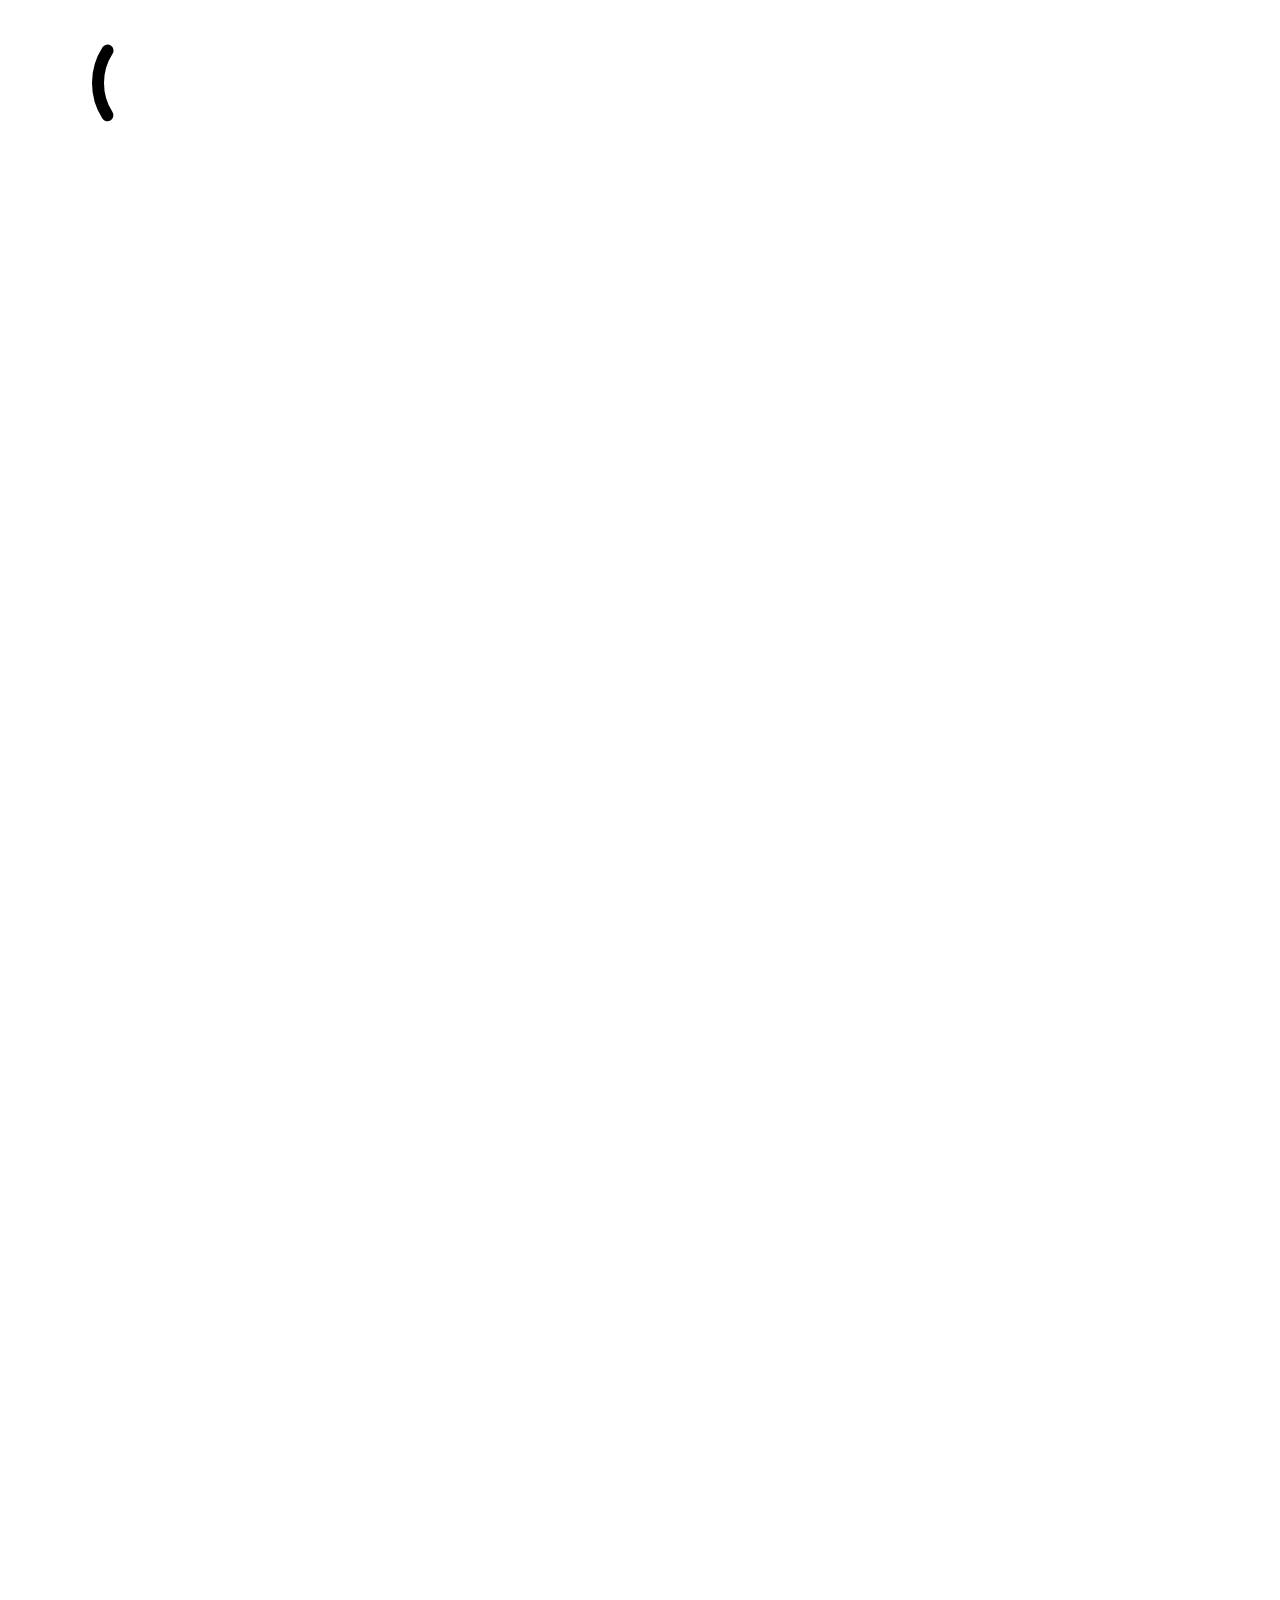
==== Interface/templates/index.html @ 852dfdf3 "卷影备份子页改版:操作下拉换成独立按钮组(浏览所选/删除快照/上一级/恢复/返回),新增说明文案(空间满自动删最旧)与每卷存储占用行,文件模式显隐切换;文案×11 [skip ci]" ====
<!DOCTYPE html>
<html lang="zh-TW">
<head>
    <meta charset="UTF-8">
    <meta name="viewport" content="width=device-width, initial-scale=1.0">
    <title>PYAS Security Cyanmod</title>
    <link rel="stylesheet" href="/static/css/style.css">
    <script>
        window.pyasStartupErrors = [];
        window.addEventListener('error', function (event) {
            var target = event.target;
            window.pyasStartupErrors.push({stage: 'javascript-or-resource', message: event.message || (target && (target.src || target.href)) || 'Unknown script error'});
        }, true);
        window.addEventListener('unhandledrejection', function (event) {
            window.pyasStartupErrors.push({stage: 'promise', message: String(event.reason)});
        });
        window.addEventListener('pywebviewready', function () {
            if (!window.pywebview || !window.pywebview.api || !window.pywebview.api.report_ui_error) return;
            window.pyasStartupErrors.splice(0).forEach(function (error) {
                window.pywebview.api.report_ui_error(error.stage, error.message).catch(function () {});
            });
        });
    </script>
    <script defer src="/static/js/i18n.js"></script>
    <script defer src="/static/js/theme.js"></script>
    <script defer src="/static/js/main.js"></script>
    <script defer src="/static/js/policy.js"></script>
    <script>
        window.addEventListener('DOMContentLoaded', function () {
            window.setTimeout(function () {
                var overlay = document.getElementById('loading_overlay');
                if (overlay && !overlay.classList.contains('fade-out') && !overlay.classList.contains('startup-error')) {
                    overlay.classList.add('startup-error');
                    overlay.innerHTML = '<div class="startup-error-box"><h1>PYAS failed to open</h1><p>WebView2 initialization timed out. PYAS will retry automatically.</p></div>';
                }
            }, 20000);
        });
    </script>
</head>
<body>
<svg xmlns="http://www.w3.org/2000/svg" style="display:none" aria-hidden="true">
  <!--
    PYAS Cyanmod · 界面图标重绘稿

    网格 24x24 / 描边 2 / 圆帽圆角 / 2px 安全边距 / currentColor 自动跟随主题

    【锐利度铁律】描边 2(偶数) 必须配整数坐标 —— 但只对「正交图元」生效:
      · 整数坐标 → 描边覆盖 [x-1, x+1],边缘正好压在像素边界上 → 目视锐利清晰
      · x.5 坐标 → 描边覆盖 [x-0.5, x+1.5],正好骑在像素中点 → 抗锯齿发虚
      · 约束对象:rect 的 x/y/w/h、circle 的 cx/cy/r、水平或垂直线段。
        斜线与曲线本身就是抗锯齿边缘,取整没有意义,因此不受此约束
        (i-gear 的齿尖坐标带小数即属此类,不是违规)。
      · 此前为消除"撑破边距"而加的 scale() 等比缩放会把整数坐标乘成小数
        (齿轮 61 处、垃圾桶 35 处…),已全部移除。
    【视觉尺寸统一】几何最大维一律 ≤18(含描边后视觉框 20),与线上原版观感一致。
      天然偏小的例外:close 14x14、chevron-right/left 6x12、chevron-down 12x6、
      minimize 14x1(单横线)、key 18x10、terminal 18x12。
      另有例外:盾族(i-shield / shield-check / shield-pulse / shield-bot / shield-wifi)
      保持线上原版盾形 16x20(x4~20 / y2~22) —— 用户明确偏好原版盾,且族内必须同尺寸。
      i-spinner 是独立档(viewBox 0 0 50 50),描边 4 与 24 格的 2 是同一比例
      (4/50=8% vs 2/24=8.33%),不是例外,只是不走 --icon-stroke。
    命名: i-<语义>; 同族共享词根(shield-*, monitor-*, chevron-*)

    【实装方式】本文件是唯一源文件,整份内联进 index.html / threat.html 的 <body> 开头
      (display:none),界面各处用 <use> 引用 #i-<语义> 形式的 id。选内联而非外部引用,
      是因为外部 svg 在 file:// 下会被 CORS 拦掉。改动本文件后需同步重新内联,
      tests/test_icons_installed.py 会逐字节比对,漏同步会直接测红。
    【描边取值】symbol 上写 stroke-width="var(--icon-stroke, 2)":
      外层 CSS 选不中 use 的 shadow 内容,只能靠自定义属性把描边传进去。
      默认 2;列表图标上下文(style.css 的 .item-icon)给 1.5,保持线上原有观感。
    【未纳入重绘】关于按钮的信息圆、進程管理的显示器+心电 —— 本集没有对应图元,
      在 index.html 里保持内联原几何(见该文件内注释)。
  -->

  <!-- 窗口控制 -->
  <symbol id="i-minimize" viewBox="0 0 24 24" fill="none" stroke="currentColor" stroke-width="var(--icon-stroke, 2)" stroke-linecap="round" stroke-linejoin="round"><path d="M5 12h14"/></symbol>
  <symbol id="i-maximize" viewBox="0 0 24 24" fill="none" stroke="currentColor" stroke-width="var(--icon-stroke, 2)" stroke-linecap="round" stroke-linejoin="round"><rect x="4" y="4" width="16" height="16" rx="2"/></symbol>
  <!-- i-restore:回退原版。415c2e6 那轮为「与 i-maximize 拉开混淆度」改成了双层错位框,
       但那一版是画坏的:前窗路径结尾停在 (15,13) 没有补回右边与右上圆角(未闭合),
       且前后窗顶边同在 y=3 共线,渲染出来并成一条横线 —— 24 格下整枚读作「一个大开口
       方框 + 底部一个小钩子」,不是两层窗;该版已随 v3.7.1-8 发出去。
       原版是「前窗完整 rect + 后窗开口 L」,与 i-copy / i-copy-list 同一画法,
       16px / 24px 下都能读出两层窗。混淆度要靠几何设计去降,不能拿画坏的形状换。 -->
  <symbol id="i-restore" viewBox="0 0 24 24" fill="none" stroke="currentColor" stroke-width="var(--icon-stroke, 2)" stroke-linecap="round" stroke-linejoin="round"><rect x="8" y="8" width="12" height="12" rx="2"/><path d="M4 16V6a2 2 0 0 1 2-2h10"/></symbol>
  <symbol id="i-close" viewBox="0 0 24 24" fill="none" stroke="currentColor" stroke-width="var(--icon-stroke, 2)" stroke-linecap="round" stroke-linejoin="round"><path d="M5 5 19 19M19 5 5 19"/></symbol>

  <!-- 侧栏导航 -->
  <symbol id="i-home" viewBox="0 0 24 24" fill="none" stroke="currentColor" stroke-width="var(--icon-stroke, 2)" stroke-linecap="round" stroke-linejoin="round"><path d="M3 11 12 3l9 8"/><path d="M5 10v11h14V10"/><path d="M9 21v-6h6v6"/></symbol>
  <symbol id="i-search" viewBox="0 0 24 24" fill="none" stroke="currentColor" stroke-width="var(--icon-stroke, 2)" stroke-linecap="round" stroke-linejoin="round"><circle cx="11" cy="11" r="8"/><path d="M17 17 21 21"/></symbol>
  <symbol id="i-grid" viewBox="0 0 24 24" fill="none" stroke="currentColor" stroke-width="var(--icon-stroke, 2)" stroke-linecap="round" stroke-linejoin="round"><rect x="3" y="3" width="7" height="7"/><rect x="14" y="3" width="7" height="7"/><rect x="14" y="14" width="7" height="7"/><rect x="3" y="14" width="7" height="7"/></symbol>
  <symbol id="i-shield" viewBox="0 0 24 24" fill="none" stroke="currentColor" stroke-width="var(--icon-stroke, 2)" stroke-linecap="round" stroke-linejoin="round"><path d="M12 22s8-4 8-10V5l-8-3-8 3v7c0 6 8 10 8 10z"/></symbol>
  <symbol id="i-terminal" viewBox="0 0 24 24" fill="none" stroke="currentColor" stroke-width="var(--icon-stroke, 2)" stroke-linecap="round" stroke-linejoin="round"><path d="M3 6 10 12 3 18"/><path d="M12 18h9"/></symbol>
  <symbol id="i-gear" viewBox="0 0 24 24" fill="none" stroke="currentColor" stroke-width="var(--icon-stroke, 2)" stroke-linecap="round" stroke-linejoin="round"><circle cx="12" cy="12" r="3"/><path d="M21 12 18 14.5 18.4 18.4 14.5 18 12 21 9.5 18 5.6 18.4 6 14.5 3 12 6 9.5 5.6 5.6 9.5 6 12 3 14.5 6 18.4 5.6 18 9.5Z"/></symbol>

  <!-- 首页 -->
  <symbol id="i-shield-check" viewBox="0 0 24 24" fill="none" stroke="currentColor" stroke-width="var(--icon-stroke, 2)" stroke-linecap="round" stroke-linejoin="round"><path d="M12 22s8-4 8-10V5l-8-3-8 3v7c0 6 8 10 8 10z"/><path d="m9 12 2 2 4-4"/></symbol>
  <symbol id="i-scan-smart" viewBox="0 0 24 24" fill="none" stroke="currentColor" stroke-width="var(--icon-stroke, 2)" stroke-linecap="round" stroke-linejoin="round"><circle cx="11" cy="11" r="7"/><path d="M16 16 20 20"/><path d="m7 11 3 3 5-5"/></symbol>
  <symbol id="i-archive" viewBox="0 0 24 24" fill="none" stroke="currentColor" stroke-width="var(--icon-stroke, 2)" stroke-linecap="round" stroke-linejoin="round"><rect x="3" y="4" width="18" height="16" rx="2"/><path d="M3 10h18"/><path d="M12 12v5M9 14l3 3 3-3"/></symbol>
  <symbol id="i-refresh" viewBox="0 0 24 24" fill="none" stroke="currentColor" stroke-width="var(--icon-stroke, 2)" stroke-linecap="round" stroke-linejoin="round"><path d="M21 10a9 9 0 1 0-2 8M21 4v6h-6"/></symbol>
  <symbol id="i-chevron-right" viewBox="0 0 24 24" fill="none" stroke="currentColor" stroke-width="var(--icon-stroke, 2)" stroke-linecap="round" stroke-linejoin="round"><polyline points="9 18 15 12 9 6"></polyline></symbol>
  <symbol id="i-chevron-left" viewBox="0 0 24 24" fill="none" stroke="currentColor" stroke-width="var(--icon-stroke, 2)" stroke-linecap="round" stroke-linejoin="round"><polyline points="15 18 9 12 15 6"></polyline></symbol>

  <!-- 防护引擎 -->
  <symbol id="i-shield-pulse" viewBox="0 0 24 24" fill="none" stroke="currentColor" stroke-width="var(--icon-stroke, 2)" stroke-linecap="round" stroke-linejoin="round"><path d="M12 22s8-4 8-10V5l-8-3-8 3v7c0 6 8 10 8 10z"/><path d="M8 12h2l1-3 2 6 1-3h2"/></symbol>
  <symbol id="i-pause" viewBox="0 0 24 24" fill="none" stroke="currentColor" stroke-width="var(--icon-stroke, 2)" stroke-linecap="round" stroke-linejoin="round"><circle cx="12" cy="12" r="9"/><path d="M10 8v8M14 8v8"/></symbol>
  <symbol id="i-layers" viewBox="0 0 24 24" fill="none" stroke="currentColor" stroke-width="var(--icon-stroke, 2)" stroke-linecap="round" stroke-linejoin="round"><path d="m12 4 9 4-9 4-9-4 9-4Z"/><path d="m3 12 9 4 9-4"/><path d="m3 16 9 4 9-4"/></symbol>
  <symbol id="i-file-check" viewBox="0 0 24 24" fill="none" stroke="currentColor" stroke-width="var(--icon-stroke, 2)" stroke-linecap="round" stroke-linejoin="round"><path d="M14 3H6a2 2 0 0 0-2 2v14a2 2 0 0 0 2 2h12a2 2 0 0 0 2-2V9z"/><path d="M14 3v6h6"/><path d="m8 14 3 3 5-6"/></symbol>
  <symbol id="i-monitor-check" viewBox="0 0 24 24" fill="none" stroke="currentColor" stroke-width="var(--icon-stroke, 2)" stroke-linecap="round" stroke-linejoin="round"><rect x="3" y="4" width="18" height="12" rx="2"/><path d="M9 20h6M12 16v4"/><path d="m8 10 3 3 5-5"/></symbol>
  <symbol id="i-shield-wifi" viewBox="0 0 24 24" fill="none" stroke="currentColor" stroke-width="var(--icon-stroke, 2)" stroke-linecap="round" stroke-linejoin="round"><path d="M12 22s8-4 8-10V5l-8-3-8 3v7c0 6 8 10 8 10z"/><path d="M8 10a6 6 0 0 1 8 0"/><path d="M10 13a3 3 0 0 1 4 0"/><circle cx="12" cy="16" r="0.5"/></symbol>
  <symbol id="i-cpu" viewBox="0 0 24 24" fill="none" stroke="currentColor" stroke-width="var(--icon-stroke, 2)" stroke-linecap="round" stroke-linejoin="round"><rect x="6" y="6" width="12" height="12" rx="2"/><path d="M9 3v3M15 3v3M9 18v3M15 18v3M3 9h3M3 15h3M18 9h3M18 15h3"/><path d="m8 12 3 3 5-6"/></symbol>
  <!-- 自訂防護(敏感目錄過濾):盾牌 + 內部兩道滑塊。
       位置是量出來的,不是估的。盾內壁 y=5..12 為全寬(x4..20),y=13 起隨盾形收窄
       (y=15 只剩 x5..19)。舊版兩道等長軌放 y=9/15,下軌四側留白僅 1.0 格、上軌 2.0 格,
       24px 點陣裡 y=15 那一行與左右盾壁連成一整條 —— 就是「貼邊、不協調」的來源。
       現版兩軌等長 x8..16,放 y=9 / y=14(間距 5):第一道軌與其旋鈕上移一檔(前一版 10/14),
       第二道軌停在 y=14 不動 —— 這是使用者指定的。**y=14 是下軌的下限**:它落在內壁
       x5.75..18.25 上(下排留白 1.50~1.75 格);再下移一檔到 y=15 只剩 x6.25..17.75,
       會重演貼邊。上軌在 y=9 處內壁仍全寬,留白 2.00~2.25 格。整組中心 y=11.5,
       比前一版的 12.0 更貼內腔質心 11.3;間距 5 讓兩軌之間留出整行空白(點陣 y=11 全空)。
       旋鈕照舊用直徑 4 的實心圓(cx 錯開 11 / 13,讀作「兩項各自可調」),**旋鈕必須跟著
       所在軌一起動**(試過只移線不移鈕:旋鈕掛到線上緣外,且與下軌黏連)。空心圓試過,
       16px 內洞不可見、40px 下環相對長 8 的軌道過重,已棄;實心點是本檔既有做法
       (i-palette 色點同款),不改描邊契約。 -->
  <symbol id="i-custom-shield" viewBox="0 0 24 24" fill="none" stroke="currentColor" stroke-width="var(--icon-stroke, 2)" stroke-linecap="round" stroke-linejoin="round"><path d="M12 22s8-4 8-10V5l-8-3-8 3v7c0 6 8 10 8 10z"/><path d="M8 9h8M8 14h8"/><rect x="9" y="7" width="2" height="4" rx="1" fill="currentColor" stroke="none"/><rect x="13" y="12" width="2" height="4" rx="1" fill="currentColor" stroke="none"/></symbol>

  <!-- 工具 -->
  <symbol id="i-plug" viewBox="0 0 24 24" fill="none" stroke="currentColor" stroke-width="var(--icon-stroke, 2)" stroke-linecap="round" stroke-linejoin="round"><rect x="8" y="3" width="8" height="4"/><path d="M6 7h12v4a6 6 0 0 1-6 6 6 6 0 0 1-6-6V7zM12 17v4"/></symbol>
  <symbol id="i-power" viewBox="0 0 24 24" fill="none" stroke="currentColor" stroke-width="var(--icon-stroke, 2)" stroke-linecap="round" stroke-linejoin="round"><path d="M12 2v10"/><path d="M6 6a8 8 0 1 0 12 0"/></symbol>
  <symbol id="i-trash" viewBox="0 0 24 24" fill="none" stroke="currentColor" stroke-width="var(--icon-stroke, 2)" stroke-linecap="round" stroke-linejoin="round"><path d="M3 7h18"/><path d="M9 7V4h6v3"/><path d="M5 7v12a2 2 0 0 0 2 2h10a2 2 0 0 0 2-2V7"/><path d="M10 11v6M14 11v6"/></symbol>
  <!-- 扳手:斜置图元,坐标为小数(见文件头「锐利度铁律」的适用范围)。几何 18x18 -->
  <symbol id="i-wrench" viewBox="0 0 24 24" fill="none" stroke="currentColor" stroke-width="var(--icon-stroke, 2)" stroke-linecap="round" stroke-linejoin="round"><path d="M17.2 3.2a6.1 6.1 0 0 0-7.3 7.3l-6.1 6.1a2.4 2.4 0 0 0 3.7 3.7l6.1-6.1a6.1 6.1 0 0 0 7.3-7.3l-3.7 3.7-3.7-3.7 3.7-3.7Z"/></symbol>
  <symbol id="i-window-x" viewBox="0 0 24 24" fill="none" stroke="currentColor" stroke-width="var(--icon-stroke, 2)" stroke-linecap="round" stroke-linejoin="round"><rect x="3" y="4" width="18" height="16" rx="2"/><path d="M3 8h18m-12 3 6 6m0-6-6 6"/></symbol>
  <symbol id="i-activity" viewBox="0 0 24 24" fill="none" stroke="currentColor" stroke-width="var(--icon-stroke, 2)" stroke-linecap="round" stroke-linejoin="round"><path d="M3 3v18h18"/><path d="m7 15 3-4 3 3 5-7"/></symbol>
  <symbol id="i-clipboard-check" viewBox="0 0 24 24" fill="none" stroke="currentColor" stroke-width="var(--icon-stroke, 2)" stroke-linecap="round" stroke-linejoin="round"><rect x="4" y="4" width="16" height="17" rx="2"/><rect x="9" y="3" width="6" height="4" rx="2"/><path d="m8 13 3 3 5-5"/></symbol>

  <!-- 设置 · 引擎 -->
  <symbol id="i-zap" viewBox="0 0 24 24" fill="none" stroke="currentColor" stroke-width="var(--icon-stroke, 2)" stroke-linecap="round" stroke-linejoin="round"><path d="M13 3 6 13h5l-1 8 8-11h-5l1-7Z"/></symbol>
  <symbol id="i-plus-square" viewBox="0 0 24 24" fill="none" stroke="currentColor" stroke-width="var(--icon-stroke, 2)" stroke-linecap="round" stroke-linejoin="round"><rect x="3" y="3" width="18" height="18" rx="2"/><path d="M12 7v10M7 12h10"/></symbol>
  <symbol id="i-cloud-upload" viewBox="0 0 24 24" fill="none" stroke="currentColor" stroke-width="var(--icon-stroke, 2)" stroke-linecap="round" stroke-linejoin="round"><path d="M7 18H6a4 4 0 0 1-.8-7.9A7 7 0 0 1 18.7 8a5 5 0 0 1-.7 10h-1m-5 3V11m-4 4 4-4 4 4"/></symbol>
  <symbol id="i-funnel" viewBox="0 0 24 24" fill="none" stroke="currentColor" stroke-width="var(--icon-stroke, 2)" stroke-linecap="round" stroke-linejoin="round"><path d="M3 4h18l-7 8v7l-4 2v-9L3 4Z"/></symbol>

  <!-- 设置 · 交互 -->
  <symbol id="i-monitor-power" viewBox="0 0 24 24" fill="none" stroke="currentColor" stroke-width="var(--icon-stroke, 2)" stroke-linecap="round" stroke-linejoin="round"><rect x="3" y="3" width="18" height="14" rx="2"/><path d="M8 21h8m-4-4v4M12 6v4m-2.5-2.5a3.5 3.5 0 1 0 5 0"/></symbol>
  <symbol id="i-search-window" viewBox="0 0 24 24" fill="none" stroke="currentColor" stroke-width="var(--icon-stroke, 2)" stroke-linecap="round" stroke-linejoin="round"><rect x="3" y="3" width="18" height="18" rx="2"/><path d="M7 7h10M7 11h3"/><circle cx="13" cy="14" r="3"/><path d="m15.2 16.2 2.8 2.8"/></symbol>
  <symbol id="i-copy-list" viewBox="0 0 24 24" fill="none" stroke="currentColor" stroke-width="var(--icon-stroke, 2)" stroke-linecap="round" stroke-linejoin="round"><rect x="8" y="3" width="13" height="13" rx="2"/><path d="M5 7H4a1 1 0 0 0-1 1v12a1 1 0 0 0 1 1h12a1 1 0 0 0 1-1v-1"/><path d="M11 8h6m-6 4h6m-6 4h3"/></symbol>
  <symbol id="i-message-plus" viewBox="0 0 24 24" fill="none" stroke="currentColor" stroke-width="var(--icon-stroke, 2)" stroke-linecap="round" stroke-linejoin="round"><path d="M5 5h14a2 2 0 0 1 2 2v8a2 2 0 0 1-2 2h-8l-4 4v-4H5a2 2 0 0 1-2-2V7a2 2 0 0 1 2-2Z"/><path d="M12 8v6M9 11h6"/></symbol>
  <symbol id="i-clock" viewBox="0 0 24 24" fill="none" stroke="currentColor" stroke-width="var(--icon-stroke, 2)" stroke-linecap="round" stroke-linejoin="round"><circle cx="12" cy="12" r="9"/><path d="M12 7v5l3.5 2.5"/></symbol>
  <symbol id="i-bell" viewBox="0 0 24 24" fill="none" stroke="currentColor" stroke-width="var(--icon-stroke, 2)" stroke-linecap="round" stroke-linejoin="round"><path d="M18 9a6 6 0 0 0-12 0c0 6-3 8-3 8h18s-3-2-3-8"/><path d="M14 19a2 2 0 0 1-4 0"/></symbol>
  <symbol id="i-palette" viewBox="0 0 24 24" fill="none" stroke="currentColor" stroke-width="var(--icon-stroke, 2)" stroke-linecap="round" stroke-linejoin="round"><path d="M12 3a9 9 0 0 0 0 18h1a2 2 0 0 0 1.5-3.3 1.5 1.5 0 0 1 1.1-2.7h2.4a3 3 0 0 0 3-3A9 9 0 0 0 12 3Z"/><circle cx="8" cy="10" r="1" fill="currentColor" stroke="none"/><circle cx="11" cy="7" r="1" fill="currentColor" stroke="none"/><circle cx="15" cy="9" r="1" fill="currentColor" stroke="none"/></symbol>
  <symbol id="i-globe" viewBox="0 0 24 24" fill="none" stroke="currentColor" stroke-width="var(--icon-stroke, 2)" stroke-linecap="round" stroke-linejoin="round"><circle cx="12" cy="12" r="9"/><path d="M3 12h18"/><path d="M12 3a15 15 0 0 1 4 9 15 15 0 0 1-4 9 15 15 0 0 1-4-9 15 15 0 0 1 4-9Z"/></symbol>
  <symbol id="i-reset" viewBox="0 0 24 24" fill="none" stroke="currentColor" stroke-width="var(--icon-stroke, 2)" stroke-linecap="round" stroke-linejoin="round"><path d="M3 12a9 9 0 1 0 9-9 6 6 0 0 0-6 3L3 9"/><path d="M3 3v6h6"/></symbol>
  <symbol id="i-sparkles" viewBox="0 0 24 24" fill="none" stroke="currentColor" stroke-width="var(--icon-stroke, 2)" stroke-linecap="round" stroke-linejoin="round"><path d="M10 3 11.5 8 16 9.5 11.5 11 10 16 8.5 11 4 9.5 8.5 8 10 3Z"/><path d="M17 14l1 2.5 2.5 1-2.5 1-1 2.5-1-2.5L13 17.5l2.5-1 1-2.5Z"/></symbol>

  <!-- AI -->
  <symbol id="i-shield-bot" viewBox="0 0 24 24" fill="none" stroke="currentColor" stroke-width="var(--icon-stroke, 2)" stroke-linecap="round" stroke-linejoin="round"><path d="M12 22s8-4 8-10V5l-8-3-8 3v7c0 6 8 10 8 10z"/><path d="M8 9 11 12 8 15"/><path d="M13 15h3"/></symbol>
  <symbol id="i-chip" viewBox="0 0 24 24" fill="none" stroke="currentColor" stroke-width="var(--icon-stroke, 2)" stroke-linecap="round" stroke-linejoin="round"><rect x="6" y="6" width="12" height="12" rx="2"/><rect x="9" y="9" width="6" height="6"/><path d="M9 3v3M15 3v3M9 18v3M15 18v3M3 9h3M3 15h3M18 9h3M18 15h3"/></symbol>
  <symbol id="i-key" viewBox="0 0 24 24" fill="none" stroke="currentColor" stroke-width="var(--icon-stroke, 2)" stroke-linecap="round" stroke-linejoin="round"><circle cx="8" cy="12" r="5"/><path d="M13 12h8"/><path d="M17 12v3M20 12v3"/></symbol>

  <!-- 通用 -->
  <symbol id="i-chevron-down" viewBox="0 0 24 24" fill="none" stroke="currentColor" stroke-width="var(--icon-stroke, 2)" stroke-linecap="round" stroke-linejoin="round"><polyline points="6 9 12 15 18 9"></polyline></symbol>
  <symbol id="i-folder" viewBox="0 0 24 24" fill="none" stroke="currentColor" stroke-width="var(--icon-stroke, 2)" stroke-linecap="round" stroke-linejoin="round"><path d="M3 20h16a2 2 0 0 0 2-2V9a2 2 0 0 0-2-2h-6l-2-2H5a2 2 0 0 0-2 2v11a2 2 0 0 0 2 2Z"/></symbol>
  <symbol id="i-copy" viewBox="0 0 24 24" fill="none" stroke="currentColor" stroke-width="var(--icon-stroke, 2)" stroke-linecap="round" stroke-linejoin="round"><rect x="9" y="9" width="12" height="12" rx="2"/><path d="M5 15H4a1 1 0 0 1-1-1V4a1 1 0 0 1 1-1h10a1 1 0 0 1 1 1v1"/></symbol>
  <symbol id="i-spinner" viewBox="0 0 50 50"><circle cx="25" cy="25" r="20" fill="none" stroke="currentColor" stroke-width="4" stroke-linecap="round"><animate attributeName="stroke-dasharray" values="1,150;90,150;90,150" dur="1.5s" repeatCount="indefinite"/><animate attributeName="stroke-dashoffset" values="0;-35;-124" dur="1.5s" repeatCount="indefinite"/><animateTransform attributeName="transform" type="rotate" values="0 25 25;360 25 25" dur="2s" repeatCount="indefinite"/></circle></symbol>
</svg>

    <div id="loading_overlay">
        <svg class="spinner" aria-hidden="true" focusable="false"><use href="#i-spinner"/></svg>
    </div>
    <!-- 无边框窗口的边缘缩放热区:8 条 6px 的窄边。
         mousedown 只发一次 begin_window_resize,之后交给系统的模态缩放循环(拖动期间零桥调用)。
         必须放在 app-container 外层,且只在边缘 6px 内接收指针。 -->
    <div class="resize-layer" aria-hidden="true">
        <div class="resize-edge" data-dir="n"></div>
        <div class="resize-edge" data-dir="s"></div>
        <div class="resize-edge" data-dir="w"></div>
        <div class="resize-edge" data-dir="e"></div>
        <div class="resize-edge" data-dir="nw"></div>
        <div class="resize-edge" data-dir="ne"></div>
        <div class="resize-edge" data-dir="sw"></div>
        <div class="resize-edge" data-dir="se"></div>
    </div>
    <div class="app-container" style="opacity: 0; transition: opacity 0.5s ease;">
        <header class="navigate-window pywebview-drag-region">
            <div class="title-group">
                <div class="navigate-title" data-i18n="app_name">PYAS Security Cyanmod</div>
                <span class="version-chip" id="title_version"></span>
                <span class="version-chip dev-chip hidden" id="title_dev_badge" data-i18n="dev_mode_badge">开发者模式</span>
            </div>
            <div class="window-controls">
                <button class="ctrl-btn" id="about_button" data-target="about_window">
                    <svg viewBox="0 0 24 24" class="theme-svg" fill="none" stroke="currentColor" stroke-width="var(--icon-stroke, 2)" stroke-linecap="round" stroke-linejoin="round"><circle cx="12" cy="12" r="10"></circle><line x1="12" y1="16" x2="12" y2="12"></line><line x1="12" y1="8" x2="12.01" y2="8"></line></svg>
                </button>
                <button class="ctrl-btn" id="minimize_button">
                    <svg class="theme-svg"><use href="#i-minimize"/></svg>
                </button>
                <button class="ctrl-btn" id="maximize_button">
                    <svg id="icon_maximize" class="theme-svg"><use href="#i-maximize"/></svg>
                    <svg id="icon_restore" class="theme-svg hidden"><use href="#i-restore"/></svg>
                </button>
                <button class="ctrl-btn" id="close_button">
                    <svg class="theme-svg"><use href="#i-close"/></svg>
                </button>
            </div>
        </header>

        <div class="main-layout">
            <!-- 侧边栏不是拖拽区:按钮上按住移动会拖走整个窗口,拖拽只保留标题栏 -->
            <aside class="options-window">
                <button class="nav-btn active" data-target="home_window">
                    <svg><use href="#i-home"/></svg>
                </button>
                <button class="nav-btn" data-target="scan_window">
                    <svg><use href="#i-search"/></svg>
                </button>
                <button class="nav-btn" data-target="tool_window">
                    <svg><use href="#i-grid"/></svg>
                </button>
                <button class="nav-btn" data-target="protect_window">
                    <svg><use href="#i-shield"/></svg>
                </button>
                <button class="nav-btn" data-target="ai_window">
                    <svg><use href="#i-terminal"/></svg>
                </button>
                <div class="spacer"></div>
                <button class="nav-btn" data-target="setting_window">
                    <svg><use href="#i-gear"/></svg>
                </button>
            </aside>

            <main class="content-window">
                <section id="home_window" class="page active">
                    <div class="home-status-widget">
                        <div class="page-head status-brand">
                            <svg class="state-icon"><use href="#i-shield-check"/></svg>
                            <h2 class="state-title" data-i18n="status_protected">此裝置已受到防護</h2>
                        </div>
                        <div class="protection-lights">
                            <span class="protect-light" id="light_process"><i></i><span data-i18n="protect_proc">進程防護</span></span>
                            <span class="protect-light" id="light_document"><i></i><span data-i18n="protect_file">檔案防護</span></span>
                            <span class="protect-light" id="light_system"><i></i><span data-i18n="protect_sys">系統防護</span></span>
                            <span class="protect-light" id="light_network"><i></i><span data-i18n="protect_net">網路防護</span></span>
                            <span class="protect-light" id="light_driver"><i></i><span data-i18n="protect_drv">驅動防護</span></span>
                        </div>
                    </div>
                    <div class="quick-actions-row">
                        <div class="quick-item" id="quick_scan_btn">
                            <svg class="item-icon" aria-hidden="true" focusable="false"><use href="#i-scan-smart"/></svg>
                            <div class="item-info">
                                <h2 data-i18n="scan_smart">智能掃描</h2></div>
                            <button class="icon-action-btn"><svg><use href="#i-chevron-right"/></svg></button>
                        </div>
                        <div class="quick-item" data-target="quarantine_window">
                            <svg class="item-icon" aria-hidden="true" focusable="false"><use href="#i-archive"/></svg>
                            <div class="item-info">
                                <h2 data-i18n="list_quarantine">隔離區</h2></div>
                            <button class="icon-action-btn"><svg><use href="#i-chevron-right"/></svg></button>
                        </div>
                        <div class="quick-item" id="quick_update_btn">
                            <svg class="item-icon" aria-hidden="true" focusable="false"><use href="#i-refresh"/></svg>
                            <div class="item-info">
                                <h2 data-i18n="update_check">檢查更新</h2></div>
                            <button class="icon-action-btn"><svg><use href="#i-chevron-right"/></svg></button>
                        </div>
                    </div>
                    <div class="log-widget">
                        <div class="log-toolbar">
                            <h2 class="log-title" data-i18n="log_realtime">實時日誌</h2>
                            <div class="log-filters">
                                <button class="log-filter active" data-filter="all" data-i18n="log_filter_all">全部</button>
                                <button class="log-filter" data-filter="BLOCK" data-i18n="BLOCK">攔截</button>
                                <button class="log-filter" data-filter="SCAN" data-i18n="SCAN">掃描</button>
                                <button class="log-filter" data-filter="WARN" data-i18n="WARN">警告</button>
                                <button class="log-filter" data-filter="INFO" data-i18n="INFO">資訊</button>
                                <button class="log-filter" data-filter="agent" data-i18n="log_filter_agent">智能體</button>
                                <button class="log-filter pending-threats-btn hidden" id="pending_threats_btn" type="button" data-filter="pending">
                                    <span data-i18n="pending_threats">待處理告警</span>
                                    <span id="pending_threats_count" aria-live="polite">0</span>
                                </button>
                            </div>
                            <div class="spacer"></div>
                            <button class="action-btn modern-btn" id="home_log_export" data-i18n="btn_export">導出項目</button>
                        </div>
                        <div class="home-log-widget"><ul class="home-log-list" id="home_log_list"></ul></div>
                    </div>
                </section>

                <section id="scan_window" class="page">
                    <div class="progress-widget">
                        <div class="header-group">
                            <h2 class="section-title" data-i18n>病毒掃描</h2>
                            <p class="section-desc" id="progress_text" data-i18n>此選項可以選擇進階掃描方式</p>
                        </div>
                        <div class="action-group modern-action-group">
                            <select id="scan_method_select" class="modern-select">
                                <option value="none" selected disabled data-i18n>選擇</option>
                                <option value="smart" data-i18n>智能掃描</option>
                                <option value="file" data-i18n>檔案掃描</option>
                                <option value="path" data-i18n>路徑掃描</option>
                                <option value="full" data-i18n>全盤掃描</option>
                            </select>
                            <button class="action-btn modern-btn hidden" id="stop_btn" data-i18n>停止</button>
                        </div>
                    </div>
                    <div class="scan-content">
                        <div class="virus-widget">
                            <ul class="virus-list" id="virus_list"></ul>
                        </div>
                        <!-- 空态:网格是通用组件,没数据时只剩一条表头,像坏掉了。
                             这里盖一层占位,有结果就隐藏(见 main.js syncScanEmpty) -->
                        <div class="grid-empty" id="scan_empty">
                            <svg class="grid-empty-icon" aria-hidden="true" focusable="false"><use href="#i-scan-smart"/></svg>
                            <p class="grid-empty-text" data-i18n="scan_virus_desc">此選項可以選擇進階掃描方式</p>
                        </div>
                    </div>
                </section>

                <section id="protect_window" class="page">
                    <div class="page-head">
                        <h2 class="page-title" data-i18n="nav_protect">防護</h2>
                    </div>
                    <div class="list-widget">
                        <div class="list-item">
                            <svg class="item-icon" aria-hidden="true" focusable="false"><use href="#i-shield-pulse"/></svg>
                            <div class="item-info">
                                <h2 data-i18n>進程防護</h2><p data-i18n>此選項可以終止惡意進程運行</p>
                            </div>
                            <label class="toggle-switch"><input type="checkbox" checked data-config-key="process_switch"><span class="slider"></span></label>
                        </div>
                        <div class="list-item">
                            <svg class="item-icon" aria-hidden="true" focusable="false"><use href="#i-pause"/></svg>
                            <div class="item-info">
                                <h2 data-i18n>進程暫停</h2><p data-i18n>此選項可以暫停進程等待掃描</p>
                            </div>
                            <label class="toggle-switch"><input type="checkbox" checked data-config-key="suspend_switch"><span class="slider"></span></label>
                        </div>
                        <div class="list-item">
                            <svg class="item-icon" aria-hidden="true" focusable="false"><use href="#i-layers"/></svg>
                            <div class="item-info">
                                <h2 data-i18n>加載防護</h2><p data-i18n>此選項可以攔截惡意進程加載</p>
                            </div>
                            <label class="toggle-switch"><input type="checkbox" checked data-config-key="load_switch"><span class="slider"></span></label>
                        </div>
                        <div class="list-item">
                            <svg class="item-icon" aria-hidden="true" focusable="false"><use href="#i-file-check"/></svg>
                            <div class="item-info">
                                <h2 data-i18n>檔案防護</h2><p data-i18n>此選項可以隔離惡意檔案建立</p>
                            </div>
                            <label class="toggle-switch"><input type="checkbox" checked data-config-key="document_switch"><span class="slider"></span></label>
                        </div>
                        <div class="list-item">
                            <svg class="item-icon" aria-hidden="true" focusable="false"><use href="#i-search"/></svg>
                            <div class="item-info">
                                <h2 data-i18n>進程溯源</h2><p data-i18n>此選項可以記錄檔案由哪個進程寫入（需要管理員權限）</p>
                            </div>
                            <label class="toggle-switch"><input type="checkbox" checked data-config-key="etw_attribution_switch"><span class="slider"></span></label>
                        </div>
                        <div class="list-item">
                            <svg class="item-icon" aria-hidden="true" focusable="false"><use href="#i-activity"/></svg>
                            <div class="item-info">
                                <h2 data-i18n="behavior_defense">行為防護</h2><p data-i18n="behavior_defense_desc">此選項可以漸進監控進程改寫行為，提前留存卷影副本供回滾（需要管理員權限）</p>
                            </div>
                            <label class="toggle-switch"><input type="checkbox" data-config-key="behavior_defense_switch"><span class="slider"></span></label>
                        </div>
                        <div class="list-item">
                            <svg class="item-icon" aria-hidden="true" focusable="false"><use href="#i-monitor-check"/></svg>
                            <div class="item-info">
                                <h2 data-i18n>系統防護</h2><p data-i18n>此選項可以實時修復系統異常</p>
                            </div>
                            <label class="toggle-switch"><input type="checkbox" checked data-config-key="system_switch"><span class="slider"></span></label>
                        </div>
                        <div class="list-item">
                            <svg class="item-icon" aria-hidden="true" focusable="false"><use href="#i-shield-wifi"/></svg>
                            <div class="item-info">
                                <h2 data-i18n>網路防護</h2><p data-i18n>此選項可以攔截惡意網路連接</p>
                            </div>
                            <label class="toggle-switch"><input type="checkbox" checked data-config-key="network_switch"><span class="slider"></span></label>
                        </div>
                        <div class="list-item">
                            <svg class="item-icon" aria-hidden="true" focusable="false"><use href="#i-cpu"/></svg>
                            <div class="item-info">
                                <h2 data-i18n>驅動防護</h2><p data-i18n>此選項可以實時攔截惡意行為</p>
                            </div>
                            <label class="toggle-switch"><input type="checkbox" checked data-config-key="driver_switch"><span class="slider"></span></label>
                        </div>
                        <div class="list-item" style="cursor: pointer;" data-target="custom_protect_window">
                            <svg class="item-icon" aria-hidden="true" focusable="false"><use href="#i-custom-shield"/></svg>
                            <div class="item-info">
                                <h2 data-i18n>自訂防護</h2><p data-i18n>此選項可以導入自訂防護規則</p>
                            </div>
                            <button class="icon-action-btn"><svg><use href="#i-chevron-right"/></svg></button>
                        </div>
                    </div>
                </section>

                <section id="tool_window" class="page">
                    <div class="page-head">
                        <h2 class="page-title" data-i18n="nav_tool">工具</h2>
                    </div>
                    <div class="list-widget">
                        <div class="list-item" style="cursor: pointer;" data-target="taskmgr_window">
                            <svg class="item-icon" viewBox="0 0 24 24" fill="none" stroke="currentColor" stroke-width="var(--icon-stroke, 2)" stroke-linecap="round" stroke-linejoin="round" aria-hidden="true" focusable="false"><rect x="3" y="3" width="18" height="14" rx="2"/><path d="M8 21h8m-4-4v4M6 11h3l2-4 3 7 2-3h2"/></svg>
                            <div class="item-info">
                                <h2 data-i18n>進程管理</h2><p data-i18n>此選項可以實時查看系統進程</p>
                            </div>
                            <button class="icon-action-btn"><svg><use href="#i-chevron-right"/></svg></button>
                        </div>
                        <div class="list-item" style="cursor: pointer;" data-target="startup_window">
                            <svg class="item-icon" aria-hidden="true" focusable="false"><use href="#i-power"/></svg>
                            <div class="item-info">
                                <h2 data-i18n>啟動項管理</h2><p data-i18n>此選項可以管理各應用啟動項</p>
                            </div>
                            <button class="icon-action-btn"><svg><use href="#i-chevron-right"/></svg></button>
                        </div>
                        <div class="list-item" style="cursor: pointer;" data-target="junk_window">
                            <svg class="item-icon" aria-hidden="true" focusable="false"><use href="#i-trash"/></svg>
                            <div class="item-info">
                                <h2 data-i18n>垃圾清理</h2><p data-i18n>此選項可以清理暫存垃圾檔案</p>
                            </div>
                            <button class="icon-action-btn"><svg><use href="#i-chevron-right"/></svg></button>
                        </div>
                        <div class="list-item" style="cursor: pointer;" data-target="repair_window">
                            <svg class="item-icon" aria-hidden="true" focusable="false"><use href="#i-wrench"/></svg>
                            <div class="item-info">
                                <h2 data-i18n>系統修復</h2><p data-i18n>此選項可以修復系統登錄檔項目</p>
                            </div>
                            <button class="icon-action-btn"><svg><use href="#i-chevron-right"/></svg></button>
                        </div>
                        <div class="list-item" style="cursor: pointer;" data-target="popup_window">
                            <svg class="item-icon" aria-hidden="true" focusable="false"><use href="#i-window-x"/></svg>
                            <div class="item-info">
                                <h2 data-i18n>彈窗攔截</h2><p data-i18n>此選項可以選擇指定窗口攔截</p>
                            </div>
                            <button class="icon-action-btn"><svg><use href="#i-chevron-right"/></svg></button>
                        </div>
                        <div class="list-item" style="cursor: pointer;" data-target="netmon_window">
                            <svg class="item-icon" aria-hidden="true" focusable="false"><use href="#i-activity"/></svg>
                            <div class="item-info">
                                <h2 data-i18n>流量監控</h2><p data-i18n>此選項可以實時監控網路流量</p>
                            </div>
                            <button class="icon-action-btn"><svg><use href="#i-chevron-right"/></svg></button>
                        </div>
                        <div class="list-item" style="cursor: pointer;" data-target="whitelist_window">
                            <svg class="item-icon" aria-hidden="true" focusable="false"><use href="#i-clipboard-check"/></svg>
                            <div class="item-info">
                                <h2 data-i18n>白名單</h2><p data-i18n>此選項可以查看並管理白名單</p>
                            </div>
                            <button class="icon-action-btn"><svg><use href="#i-chevron-right"/></svg></button>
                        </div>
                        <div class="list-item" style="cursor: pointer;" data-target="quarantine_window">
                            <svg class="item-icon" aria-hidden="true" focusable="false"><use href="#i-archive"/></svg>
                            <div class="item-info">
                                <h2 data-i18n>隔離區</h2><p data-i18n>此選項可以查看並管理隔離區</p>
                            </div>
                            <button class="icon-action-btn"><svg><use href="#i-chevron-right"/></svg></button>
                        </div>
                        <div class="list-item" style="cursor: pointer;" data-target="release_window">
                            <svg class="item-icon" aria-hidden="true" focusable="false"><use href="#i-file-check"/></svg>
                            <div class="item-info">
                                <h2 data-i18n="release_records">放行记录</h2><p data-i18n="release_records_desc">查看并管理永久允许与误报抑制规则</p>
                            </div>
                            <button class="icon-action-btn"><svg><use href="#i-chevron-right"/></svg></button>
                        </div>
                        <div class="list-item" style="cursor: pointer;" data-target="audit_window">
                            <svg class="item-icon" aria-hidden="true" focusable="false"><use href="#i-activity"/></svg>
                            <div class="item-info">
                                <h2 data-i18n="audit_records">事件审计</h2><p data-i18n="audit_records_desc">查看勒索行为检测与卷影防护事件详情</p>
                            </div>
                            <button class="icon-action-btn"><svg><use href="#i-chevron-right"/></svg></button>
                        </div>
                        <div class="list-item" style="cursor: pointer;" data-target="shadow_window">
                            <svg class="item-icon" aria-hidden="true" focusable="false"><use href="#i-archive"/></svg>
                            <div class="item-info">
                                <h2 data-i18n="shadow_records">卷影备份</h2><p data-i18n="shadow_records_desc">查看与管理卷影副本（勒索回滚的数据来源）</p>
                            </div>
                            <button class="icon-action-btn"><svg><use href="#i-chevron-right"/></svg></button>
                        </div>
                    </div>
                </section>

                <section id="setting_window" class="page">
                    <div class="page-head">
                        <h2 class="page-title" data-i18n="nav_settings">設定</h2>
                    </div>
                    <div class="list-widget">
                        <div class="list-item">
                            <svg class="item-icon" aria-hidden="true" focusable="false"><use href="#i-shield-check"/></svg>
                            <div class="item-info">
                                <h2 data-i18n="elevated_run">特權運行</h2><p data-i18n="elevated_run_desc">此選項開啟時，PYAS 將以管理員身份運行以啟用完整防護（可能彈出一次授權）</p>
                            </div>
                            <label class="toggle-switch"><input type="checkbox" checked data-config-key="elevated_run_switch"><span class="slider"></span></label>
                        </div>
                        <div class="list-item">
                            <svg class="item-icon" aria-hidden="true" focusable="false"><use href="#i-monitor-power"/></svg>
                            <div class="item-info">
                                <h2 data-i18n>開機啟動</h2><p data-i18n="opt_autostart_desc">此選項可以設定開機自動執行</p>
                            </div>
                            <label class="toggle-switch"><input type="checkbox" checked data-config-key="autostart_switch"><span class="slider"></span></label>
                        </div>
                        <div class="settings-group">
                        <div class="list-item">
                            <svg class="item-icon" aria-hidden="true" focusable="false"><use href="#i-message-plus"/></svg>
                            <div class="item-info">
                                <h2 data-i18n="opt_interactive">交互模式</h2><p data-i18n="opt_interactive_desc">此選項可以在攔截前彈窗詢問</p>
                            </div>
                            <label class="toggle-switch"><input type="checkbox" data-config-key="interactive_switch"><span class="slider"></span></label>
                        </div>
                        <div class="list-item settings-child hidden" data-setting-parent="interactive_switch">
                            <div class="item-info">
                                <h2 data-i18n="opt_interactive_auto_block">超時自動攔截</h2>
                                <p data-i18n="opt_interactive_auto_block_desc">預設關閉；開啟後未選擇將自動攔截</p>
                            </div>
                            <label class="toggle-switch"><input type="checkbox" data-config-key="interactive_auto_block"><span class="slider"></span></label>
                        </div>
                        <div class="list-item settings-child hidden" data-setting-parent="interactive_switch">
                            <svg class="item-icon" aria-hidden="true" focusable="false"><use href="#i-clock"/></svg>
                            <div class="item-info">
                                <h2 data-i18n="opt_interactive_timeout">超時時間</h2><p data-i18n="opt_interactive_timeout_desc">交互模式超時未選擇將自動攔截（秒）</p>
                            </div>
                            <input type="number" id="interactive_timeout_input" class="modern-input" min="5" max="300" step="1" value="30">
                        </div>
                        <div class="list-item settings-child hidden" data-setting-parent="interactive_switch">
                            <div class="item-info"><h2 id="clear_alert_rules_title">清除已记住的告警决定</h2><p id="clear_alert_rules_desc">撤销永久允许及短期重复决定规则（重复窗口随确认次数延长，最长 1 小时）；保留普通白名单</p></div>
                            <button id="clear_alert_rules" class="action-btn modern-btn" type="button" data-i18n="btn_execute">执行</button>
                        </div>
                        </div>
                        <div class="list-item">
                            <svg class="item-icon" aria-hidden="true" focusable="false"><use href="#i-bell"/></svg>
                            <div class="item-info">
                                <h2 data-i18n>免打擾模式</h2><p data-i18n="dnd_desc">系統忙碌、全螢幕或演示時,攔截彈窗靜默排隊不彈出</p>
                            </div>
                            <label class="toggle-switch"><input type="checkbox" data-config-key="dnd_switch"><span class="slider"></span></label>
                        </div>
                        <div class="list-item">
                            <svg class="item-icon" aria-hidden="true" focusable="false"><use href="#i-zap"/></svg>
                            <div class="item-info">
                                <h2 data-i18n>增強模式</h2><p data-i18n>此選項可以增強靜態掃描引擎</p>
                            </div>
                            <label class="toggle-switch"><input type="checkbox" data-config-key="sensitive_switch"><span class="slider"></span></label>
                        </div>
                        <div class="list-item">
                            <svg class="item-icon" aria-hidden="true" focusable="false"><use href="#i-plus-square"/></svg>
                            <div class="item-info">
                                <h2 data-i18n>擴展引擎</h2><p data-i18n>此選項可以使用擴展規則引擎</p>
                            </div>
                            <label class="toggle-switch"><input type="checkbox" data-config-key="extension_switch"><span class="slider"></span></label>
                        </div>
                        <div class="list-item">
                            <svg class="item-icon" aria-hidden="true" focusable="false"><use href="#i-funnel"/></svg>
                            <div class="item-info">
                                <h2 data-i18n>副檔名過濾</h2><p data-i18n>此選項僅掃描指定檔案副檔名</p>
                            </div>
                            <label class="toggle-switch"><input type="checkbox" checked data-config-key="suffix_switch"><span class="slider"></span></label>
                        </div>
                        <div class="settings-group">
                        <div class="list-item">
                            <svg class="item-icon" aria-hidden="true" focusable="false"><use href="#i-search-window"/></svg>
                            <div class="item-info">
                                <h2 data-i18n>選單掃描</h2><p data-i18n>此選項可以啟用右鍵掃描功能</p>
                                <p id="context_menu_status" class="setting-status" aria-live="polite"></p>
                            </div>
                            <label class="toggle-switch"><input type="checkbox" data-config-key="context_switch"><span class="slider"></span></label>
                        </div>
                        <div class="list-item settings-child hidden" id="classic_menu_options" data-setting-parent="context_switch">
                            <svg class="item-icon" aria-hidden="true" focusable="false"><use href="#i-copy-list"/></svg>
                            <div class="item-info">
                                <h2 data-i18n="opt_classic_menu">經典右鍵選單</h2><p data-i18n="opt_classic_menu_desc">恢復 Win10 樣式右鍵選單以顯示掃描入口</p>
                            </div>
                            <label class="toggle-switch"><input type="checkbox" data-config-key="classic_menu_switch"><span class="slider"></span></label>
                        </div>
                        </div>
                        <div class="settings-group">
                        <div class="list-item">
                            <svg class="item-icon" aria-hidden="true" focusable="false"><use href="#i-shield-check"/></svg>
                            <div class="item-info">
                                <h2 data-i18n="driver_alert_exempt">忽略驅動防護狀態</h2><p data-i18n="driver_alert_exempt_desc">開啟後驅動防護未開啟不影響首頁防護狀態</p>
                            </div>
                            <label class="toggle-switch"><input type="checkbox" checked data-config-key="driver_alert_exempt"><span class="slider"></span></label>
                        </div>
                        <div class="list-item settings-child hidden" data-setting-parent="driver_alert_exempt">
                            <div class="item-info">
                                <h2 data-i18n="driver_home_hidden">首頁隱藏驅動防護狀態</h2>
                                <p data-i18n="driver_home_hidden_desc">開啟後首頁不顯示驅動防護指示燈</p>
                            </div>
                            <label class="toggle-switch"><input type="checkbox" data-config-key="driver_home_hidden"><span class="slider"></span></label>
                        </div>
                        </div>
                        <div class="list-item">
                            <svg class="item-icon" aria-hidden="true" focusable="false"><use href="#i-bell"/></svg>
                            <div class="item-info">
                                <h2 data-i18n="opt_notify_channel">通知渠道</h2><p data-i18n="opt_notify_channel_desc">系统渠道走 Windows 标准通知；自建渠道使用程序内通知样式</p>
                            </div>
                            <select id="notify_channel_select" class="modern-select">
                                <option value="system" data-i18n="notify_channel_system">系统渠道</option>
                                <option value="custom" data-i18n="notify_channel_custom">自建渠道</option>
                            </select>
                        </div>
                        <div class="list-item">
                            <svg class="item-icon" aria-hidden="true" focusable="false"><use href="#i-palette"/></svg>
                            <div class="item-info">
                                <h2 data-i18n>顯色主題</h2><p data-i18n>此選項可以選擇主題顏色</p>
                            </div>
                            <select id="theme_select" class="modern-select">
                                <option value="system_switch" selected data-i18n>跟隨系統</option>
                                <option value="white_switch" data-i18n>白色主題</option>
                                <option value="red_switch" data-i18n>紅色主題</option>
                                <option value="yellow_switch" data-i18n>黃色主題</option>
                                <option value="green_switch" data-i18n>綠色主題</option>
                                <option value="blue_switch" data-i18n>藍色主題</option>
                                <option value="black_switch" data-i18n>黑色主題</option>
                            </select>
                        </div>
                        <div class="list-item">
                            <svg class="item-icon" aria-hidden="true" focusable="false"><use href="#i-globe"/></svg>
                            <div class="item-info">
                                <h2 data-i18n>顯示語言</h2><p data-i18n>此選項可以選擇顯示語言</p>
                            </div>
                            <select id="lang_select" class="modern-select">
                                <option value="english_switch">English</option>
                                <option value="traditional_switch">繁體中文</option>
                                <option value="simplified_switch">简体中文</option>
                                <option value="japanese_switch">日本語</option>
                                <option value="korean_switch">한국어</option>
                                <option value="french_switch">Français</option>
                                <option value="spanish_switch">Español</option>
                                <option value="hindi_switch">हिन्दी</option>
                                <option value="arabic_switch">العربية</option>
                                <option value="russian_switch">Русский</option>
                                <option value="slovenian_switch">Slovenščina</option>
                            </select>
                        </div>
                        <div class="list-item">
                            <svg class="item-icon" aria-hidden="true" focusable="false"><use href="#i-reset"/></svg>
                            <div class="item-info">
                                <h2 data-i18n>重置選項</h2><p data-i18n>此選項可以重置所有設定</p>
                            </div>
                            <button class="action-btn modern-btn danger-btn" data-i18n>執行</button>
                        </div>
                    </div>
                </section>

                <section id="ai_window" class="page">
                    <div class="list-widget">
                        <div class="list-item">
                            <svg class="item-icon" aria-hidden="true" focusable="false"><use href="#i-shield-bot"/></svg>
                            <div class="item-info">
                                <h2 data-i18n>智能體加固</h2><p data-i18n="ai_agent_desc">智能體的進程監控、權限與行為審計</p>
                                <div class="ai-chips" id="ai_agent_icons"></div>
                                <p class="ai-hint hidden" id="ai_agent_none" data-i18n="ai_agent_none"></p>
                            </div>
                            <label class="toggle-switch"><input type="checkbox" data-config-key="agent_switch"><span class="slider"></span></label>
                        </div>
                        <div class="list-item hidden" id="ai_agent_results_item">
                            <div class="item-info" id="ai_agent_results"></div>
                        </div>
                        <div class="settings-group">
                        <div class="list-item">
                            <svg class="item-icon" aria-hidden="true" focusable="false"><use href="#i-sparkles"/></svg>
                            <div class="item-info">
                                <h2 data-i18n>AI 輔助決策</h2><p data-i18n>由 AI 分析攔截事件並給出建議，可選超時自動執行</p>
                                <p class="ai-hint" data-i18n="ai_decision_hint">開啟AI輔助決策後，互動模式處超時處理機制將自動避讓並停用</p>
                            </div>
                            <label class="toggle-switch"><input type="checkbox" data-config-key="ai_assist_switch"><span class="slider"></span></label>
                        </div>
                        <div class="list-item settings-child hidden" data-setting-parent="ai_assist_switch">
                            <div class="item-info">
                                <h2 data-i18n="opt_ai_delay">延遲啟動</h2><p data-i18n="opt_ai_delay_desc">彈窗先等待再分析；等待期間自行決策可完全跳過分析，節省 token</p>
                            </div>
                            <label class="toggle-switch"><input type="checkbox" data-config-key="ai_delay_switch"><span class="slider"></span></label>
                        </div>
                        <div class="list-item settings-child settings-child-2 hidden" data-setting-parent="ai_delay_switch">
                            <svg class="item-icon" aria-hidden="true" focusable="false"><use href="#i-clock"/></svg>
                            <div class="item-info">
                                <h2 data-i18n="opt_ai_delay_seconds">延遲時間</h2><p data-i18n="opt_ai_delay_seconds_desc">等待多久後才發起 AI 分析（秒）</p>
                            </div>
                            <input type="number" id="ai_delay_seconds_input" class="modern-input" min="1" max="30" step="1" value="3">
                        </div>
                        <div class="list-item settings-child hidden" data-setting-parent="ai_assist_switch">
                            <div class="item-info">
                                <h2 data-i18n="opt_ai_auto_execute">超时自动执行 AI 建议</h2><p data-i18n="opt_ai_auto_execute_desc">AI 未就緒或失敗時，將回退到使用者自主決策</p>
                            </div>
                            <label class="toggle-switch"><input type="checkbox" data-config-key="ai_auto_execute"><span class="slider"></span></label>
                        </div>
                        <div class="list-item settings-child settings-child-2 hidden" data-setting-parent="ai_auto_execute">
                            <svg class="item-icon" aria-hidden="true" focusable="false"><use href="#i-clock"/></svg>
                            <div class="item-info">
                                <h2 data-i18n="opt_ai_auto_execute_timeout">超时时间</h2><p data-i18n="opt_ai_auto_execute_timeout_desc">超时未选择时自动执行 AI 建议（秒）</p>
                            </div>
                            <input type="number" id="ai_auto_timeout_input" class="modern-input" min="5" max="600" step="1" value="60">
                        </div>
                                                </div>
<div class="settings-group" id="ai_model_group">
                        <div class="list-item">
                            <svg class="item-icon" aria-hidden="true" focusable="false"><use href="#i-chip"/></svg>
                            <div class="item-info">
                                <h2 data-i18n>模型接入</h2><p data-i18n>可選雲端或本地模型，由使用者自訂</p>
                            </div>
                            <select id="ai_mode_select" class="modern-select">
                                <option value="local" data-i18n>本地模型</option>
                                <option value="cloud" data-i18n>雲端模型</option>
                            </select>
                        </div>
                        <div class="list-item settings-child">
                            <div class="item-info">
                                <h2 data-i18n>服務地址</h2><p data-i18n>OpenAI 相容的 /v1 根地址</p>
                            </div>
                            <input type="text" id="ai_base_url_input" class="modern-input" placeholder="服務地址" data-i18n-placeholder="服務地址" spellcheck="false">
                        </div>
                        <div class="list-item settings-child" id="ai_api_key_row">
                            <div class="item-info">
                                <h2 data-i18n>API 金鑰</h2><p data-i18n>雲端必填，本地通常留空</p>
                            </div>
                            <input type="password" id="ai_api_key_input" class="modern-input" placeholder="API 金鑰" data-i18n-placeholder="API 金鑰" spellcheck="false" autocomplete="off">
                        </div>
                        <div class="list-item settings-child">
                            <div class="item-info">
                                <h2 data-i18n>模型名稱</h2><p data-i18n>例如 qwen2.5:7b 或 gpt-4o-mini</p>
                                <p id="ai_models_hint" class="ai-hint"></p>
                            </div>
                            <div class="model-combo">
                                <div class="model-combo-field">
                                    <input type="text" id="ai_model_input" class="modern-input" placeholder="模型名稱" data-i18n-placeholder="模型名稱" spellcheck="false" autocomplete="off" role="combobox" aria-expanded="false" aria-haspopup="listbox" aria-controls="ai_model_menu">
                                    <button type="button" class="model-combo-clear" id="ai_model_clear" aria-label="清除输入" hidden>
                                        <svg aria-hidden="true" focusable="false"><use href="#i-close"/></svg>
                                    </button>
                                </div>
                                <ul id="ai_model_menu" class="model-combo-menu" role="listbox" hidden></ul>
                            </div>
                        </div>
                        <div class="list-item settings-child" id="ai_token_row">
                            <div class="item-info">
                                <h2 data-i18n="ai_token_usage">Token 消耗</h2>
                                <p class="setting-status" id="ai_token_summary">—</p>
                            </div>
                            <button class="modern-btn" id="ai_token_reset" type="button" data-i18n="ai_token_reset">重置計數</button>
                        </div>
                        <div class="list-item settings-child">
                            <div class="item-info">
                                <h2 data-i18n>連接狀態</h2><p id="ai_test_status" class="ai-hint"></p>
                            </div>
                            <button class="modern-btn" id="ai_test_button" data-i18n>測試連接</button>
                        </div>
                    </div>
                    <div class="settings-group">
                        <div class="list-item">
                            <div class="item-info">
                                <h2 data-i18n>誤報抑制規則</h2><p data-i18n="suppress_mgmt_desc">內容或簽名錨定的誤報豁免,90 天自動過期</p>
                            </div>
                            <button class="modern-btn" id="suppress_refresh" data-i18n>重新整理</button>
                        </div>
                        <div class="list-item" id="suppress_empty">
                            <div class="item-info"><p class="ai-hint" data-i18n>暫無抑制規則</p></div>
                        </div>
                        <div id="suppress_list"></div>
                    </div>
                    <div class="settings-group">
                        <div class="list-item">
                            <div class="item-info">
                                <h2 data-i18n>AI 規則草稿</h2><p data-i18n="draft_desc">從放行記錄歸納候選抑制規則,須逐條審核</p>
                            </div>
                            <button class="modern-btn" id="drafts_generate" data-i18n>產生草稿</button>
                        </div>
                        <div class="list-item" id="drafts_empty">
                            <div class="item-info"><p class="ai-hint" data-i18n="draft_empty">暫無草稿;產生後在此逐條批准或拒絕</p></div>
                        </div>
                        <div id="drafts_list"></div>
                    </div>
                </section>

                <section id="about_window" class="page">
                    <div class="page-head">
                        <h2 class="page-title" data-i18n="btn_about">關於</h2>
                    </div>
                    <div class="list-widget">
                        <div class="list-item">
                            <svg class="item-icon item-icon-compact" aria-hidden="true" focusable="false"><use href="#i-key"/></svg>
                            <div class="item-info">
                                <h2 data-i18n>產品金鑰</h2><p data-i18n>此選項可以啟用產品金鑰</p>
                            </div>
                            <button class="icon-action-btn"><svg><use href="#i-chevron-right"/></svg></button>
                        </div>
                        <div class="list-item">
                            <svg class="item-icon item-icon-compact" aria-hidden="true" focusable="false"><use href="#i-globe"/></svg>
                            <div class="item-info">
                                <h2 data-i18n>官方網站</h2><p data-i18n>此選項可以前往官方網站</p>
                            </div>
                            <button class="icon-action-btn"><svg><use href="#i-chevron-right"/></svg></button>
                        </div>
                        <div class="list-item">
                            <svg class="item-icon item-icon-compact" aria-hidden="true" focusable="false"><use href="#i-refresh"/></svg>
                            <div class="item-info">
                                <div class="update-title-row">
                                    <h2 data-i18n>檢查更新</h2>
                                    <span class="version-chip" id="about_version"></span>
                                </div>
                                <p data-i18n>此選項可以檢查可用更新</p>
                            </div>
                            <button class="icon-action-btn"><svg><use href="#i-chevron-right"/></svg></button>
                        </div>
                        <div class="changelog-widget">
                            <div class="changelog-header">
                                <h2 class="changelog-title" data-i18n="changelog_title">更新日志</h2>
                                <div class="changelog-tabs">
                                    <button class="changelog-tab active" data-tab="cyanmod" data-i18n="changelog_cyanmod">Cyanmod 更新</button>
                                    <button class="changelog-tab" data-tab="upstream" data-i18n="changelog_upstream">上游更新</button>
                                </div>
                            </div>
                            <div class="changelog-note hidden" id="changelog_note"></div>
                            <div class="changelog-body" id="changelog_body"><div class="changelog-placeholder" data-i18n="changelog_loading">加载中…</div></div>
                        </div>
                    </div>
                </section>

                <section id="taskmgr_window" class="page sub-page">
                    <div class="sub-header-toolbar">
                        <button class="icon-btn" data-target="tool_window"><svg><use href="#i-chevron-left"/></svg></button>
                        <h2 data-i18n>進程管理</h2>
                        <div class="spacer"></div>
                        <div class="search-box">
                            <svg><use href="#i-search"/></svg>
                            <input type="text" data-i18n-placeholder="搜尋進程..." placeholder="搜尋進程...">
                        </div>
                        <div class="action-group modern-action-group">
                            <select id="taskmgr_select" class="modern-select">
                                <option value="none" selected disabled data-i18n="btn_select">選擇</option>
                                <option value="view" data-i18n="btn_view_item">查看項目</option>
                                <option value="end" data-i18n="btn_end">結束進程</option>
                                <option value="quarantine" data-i18n="act_quarantine">加入隔離區</option>
                                <option value="whitelist" data-i18n="act_white">加入白名單</option>
                            </select>
                        </div>
                    </div>
                    <div class="manage-widget flex-grow"><ul class="manage-list"></ul></div>
                </section>

                <section id="startup_window" class="page sub-page">
                    <div class="sub-header-toolbar">
                        <button class="icon-btn" data-target="tool_window"><svg><use href="#i-chevron-left"/></svg></button>
                        <h2 data-i18n>啟動項管理</h2>
                        <div class="spacer"></div>
                        <div class="search-box">
                            <svg><use href="#i-search"/></svg>
                            <input type="text" data-i18n-placeholder="搜尋項目..." placeholder="搜尋項目...">
                        </div>
                        <div class="action-group modern-action-group">
                            <select id="startup_select" class="modern-select">
                                <option value="none" selected disabled data-i18n="btn_select">選擇</option>
                                <option value="enable" data-i18n="btn_enable_item">啟用項目</option>
                                <option value="disable" data-i18n="btn_disable_item">禁用項目</option>
                                <option value="delete" data-i18n="btn_delete_item">刪除項目</option>
                            </select>
                        </div>
                    </div>
                    <div class="manage-widget flex-grow"><ul class="manage-list"></ul></div>
                </section>

                <section id="whitelist_window" class="page sub-page">
                    <div class="sub-header-toolbar">
                        <button class="icon-btn" data-target="tool_window"><svg><use href="#i-chevron-left"/></svg></button>
                        <h2 data-i18n>白名單管理</h2>
                        <div class="spacer"></div>
                        <div class="search-box">
                            <svg><use href="#i-search"/></svg>
                            <input type="text" data-i18n-placeholder="搜尋檔案..." placeholder="搜尋檔案...">
                        </div>
                        <div class="action-group modern-action-group">
                            <select id="whitelist_select" class="modern-select">
                                <option value="none" selected disabled data-i18n="btn_select">選擇</option>
                                <option value="add_file" data-i18n="btn_add_file">新增檔案</option>
                                <option value="add_path" data-i18n="btn_add_path">新增路徑</option>
                                <option value="extract" data-i18n="btn_extract_item">提取項目</option>
                                <option value="remove" data-i18n="btn_remove_item">移除項目</option>
                                <option value="quarantine" data-i18n="act_quarantine">加入隔離區</option>
                            </select>
                        </div>
                    </div>

                    <div class="manage-widget flex-grow"><ul class="manage-list"></ul></div>
                </section>

                <section id="release_window" class="page sub-page">
                    <div class="sub-header-toolbar">
                        <button class="icon-btn" data-target="tool_window"><svg><use href="#i-chevron-left"/></svg></button>
                        <h2 data-i18n="release_records">放行记录</h2>
                        <div class="spacer"></div>
                        <div class="search-box">
                            <svg><use href="#i-search"/></svg>
                            <input type="text" data-i18n-placeholder="search_item" placeholder="搜尋項目...">
                        </div>
                        <div class="action-group modern-action-group">
                            <select id="release_select" class="modern-select">
                                <option value="none" selected disabled data-i18n="btn_select">選擇</option>
                                <option value="remove" data-i18n="btn_remove_item">移除項目</option>
                                <option value="clear" data-i18n="act_clear_all">全部清除</option>
                            </select>
                        </div>
                    </div>
                    <div class="manage-widget flex-grow"><ul class="manage-list"></ul></div>
                </section>

                <section id="audit_window" class="page sub-page">
                    <div class="sub-header-toolbar">
                        <button class="icon-btn" data-target="tool_window"><svg><use href="#i-chevron-left"/></svg></button>
                        <h2 data-i18n="audit_records">事件审计</h2>
                        <div class="spacer"></div>
                    </div>
                    <div class="manage-widget flex-grow"><ul class="manage-list"></ul></div>
                </section>

                <section id="shadow_window" class="page sub-page">
                    <div class="sub-header-toolbar">
                        <button class="icon-btn" data-target="tool_window"><svg><use href="#i-chevron-left"/></svg></button>
                        <h2 data-i18n="shadow_records">卷影备份</h2>
                        <div class="spacer"></div>
                        <button class="action-btn modern-btn hidden" id="shadow_back_btn" data-i18n="shadow_act_back">返回快照列表</button>
                    </div>

                    <p class="shadow-hint" data-i18n="shadow_hint">卷影快照在檢測到批量改寫行為時自動建立,每個卷保留一份;儲存空間到達上限時,系統會自動刪除最舊的快照。</p>

                    <div id="shadow_storage" class="shadow-storage"></div>

                    <div class="shadow-path-bar hidden" id="shadow_path_bar">
                        <input type="text" id="shadow_path_input" spellcheck="false" placeholder="\">
                        <button class="icon-btn" id="shadow_up_btn" title="上一級"><svg><use href="#i-chevron-left"/></svg></button>
                        <button class="action-btn modern-btn" id="shadow_go_btn" data-i18n="shadow_act_view">瀏覽</button>
                    </div>

                    <div class="manage-widget flex-grow"><ul class="manage-list"></ul></div>

                    <div class="shadow-footer-bar">
                        <button class="action-btn modern-btn hidden" id="shadow_up_dir_btn" data-i18n="shadow_act_up">上一級</button>
                        <div class="spacer"></div>
                        <button class="action-btn modern-btn" id="shadow_browse_btn" data-i18n="shadow_act_open">瀏覽所選</button>
                        <button class="action-btn modern-btn danger-btn hidden" id="shadow_delete_btn" data-i18n="shadow_act_delete">刪除所選快照</button>
                        <button class="action-btn modern-btn hidden" id="shadow_restore_btn" data-i18n="shadow_act_restore">恢復勾選檔案</button>
                    </div>
                </section>

                <section id="quarantine_window" class="page sub-page">
                    <div class="sub-header-toolbar">
                        <button class="icon-btn" data-target="tool_window"><svg><use href="#i-chevron-left"/></svg></button>
                        <h2 data-i18n>隔離區管理</h2>
                        <div class="spacer"></div>
                        <div class="search-box">
                            <svg><use href="#i-search"/></svg>
                            <input type="text" data-i18n-placeholder="搜尋檔案..." placeholder="搜尋檔案...">
                        </div>
                        <div class="action-group modern-action-group">
                            <select id="quarantine_select" class="modern-select">
                                <option value="none" selected disabled data-i18n="btn_select">選擇</option>
                                <option value="add_file" data-i18n="btn_add_file">新增檔案</option>
                                <option value="add_path" data-i18n="btn_add_path">新增路徑</option>
                                <option value="extract" data-i18n="btn_extract_item">提取項目</option>
                                <option value="remove" data-i18n="btn_remove_item">移除項目</option>
                                <option value="whitelist" data-i18n="act_white">加入白名單</option>
                            </select>
                        </div>
                    </div>

                    <div class="manage-widget flex-grow"><ul class="manage-list"></ul></div>
                </section>

                <section id="junk_window" class="page sub-page">
                    <div class="sub-header-toolbar">
                        <button class="icon-btn" data-target="tool_window"><svg><use href="#i-chevron-left"/></svg></button>
                        <h2 data-i18n>垃圾清理</h2>
                        <div class="spacer"></div>
                        <div class="search-box">
                            <svg><use href="#i-search"/></svg>
                            <input type="text" data-i18n-placeholder="搜尋檔案..." placeholder="搜尋檔案...">
                        </div>
                        <div class="action-group modern-action-group">
                            <select id="junk_select" class="modern-select">
                                <option value="none" selected disabled data-i18n="btn_select">選擇</option>
                                <option value="view" data-i18n="btn_view_item">查看項目</option>
                                <option value="delete" data-i18n="btn_delete_item">刪除項目</option>
                            </select>
                        </div>
                    </div>
                    <div class="manage-widget flex-grow"><ul class="manage-list"></ul></div>
                </section>

                <section id="repair_window" class="page sub-page">
                    <div class="sub-header-toolbar">
                        <button class="icon-btn" data-target="tool_window"><svg><use href="#i-chevron-left"/></svg></button>
                        <h2 data-i18n>系統修復</h2>
                        <div class="spacer"></div>
                        <div class="action-group modern-action-group">
                            <select id="repair_select" class="modern-select">
                                <option value="none" selected disabled data-i18n="btn_select">選擇</option>
                                <option value="repair" data-i18n="btn_repair_item">修復項目</option>
                            </select>
                        </div>
                    </div>
                    <div class="manage-widget flex-grow"><ul class="manage-list"></ul></div>
                </section>

                <section id="popup_window" class="page sub-page">
                    <div class="sub-header-toolbar">
                        <button class="icon-btn" data-target="tool_window"><svg><use href="#i-chevron-left"/></svg></button>
                        <h2 data-i18n>彈窗攔截</h2>
                        <div class="spacer"></div>
                        <div class="search-box">
                            <svg><use href="#i-search"/></svg>
                            <input type="text" data-i18n-placeholder="搜尋窗口..." placeholder="搜尋窗口...">
                        </div>
                        <div class="action-group modern-action-group">
                            <select id="popup_select" class="modern-select">
                                <option value="none" selected disabled data-i18n="btn_select">選擇</option>
                                <option value="add" data-i18n="btn_add_item">新增項目</option>
                                <option value="remove" data-i18n="btn_remove_item">移除項目</option>
                            </select>
                        </div>
                    </div>
                    <div class="manage-widget flex-grow"><ul class="manage-list"></ul></div>
                </section>
                
                <section id="netmon_window" class="page sub-page">
                    <div class="sub-header-toolbar">
                        <button class="icon-btn" data-target="tool_window"><svg><use href="#i-chevron-left"/></svg></button>
                        <h2 data-i18n>流量監控</h2>
                        <div class="spacer"></div>
                        <div class="search-box">
                            <svg><use href="#i-search"/></svg>
                            <input type="text" data-i18n-placeholder="搜尋進程..." placeholder="搜尋進程...">
                        </div>
                        <div class="action-group modern-action-group">
                            <select id="netmon_select" class="modern-select">
                                <option value="none" selected disabled data-i18n="btn_select">選擇</option>
                                <option value="view" data-i18n="btn_view_item">查看項目</option>
                                <option value="end" data-i18n="btn_end">結束進程</option>
                            </select>
                        </div>
                    </div>
                    <div class="manage-widget flex-grow"><ul class="manage-list"></ul></div>
                </section>

                <section id="custom_protect_window" class="page sub-page">
                    <div class="sub-header-toolbar">
                        <button class="icon-btn" data-target="protect_window"><svg><use href="#i-chevron-left"/></svg></button>
                        <h2 data-i18n>自訂防護</h2>
                        <div class="spacer"></div>
                        <div class="search-box">
                            <svg><use href="#i-search"/></svg>
                            <input type="text" data-i18n-placeholder="搜尋規則..." placeholder="搜尋規則...">
                        </div>
                        <div class="action-group modern-action-group">
                            <select id="custom_protect_select" class="modern-select">
                                <option value="none" selected disabled data-i18n="btn_select">選擇</option>
                                <option value="add" data-i18n="btn_add_item">新增項目</option>
                                <option value="remove" data-i18n="btn_remove_item">移除項目</option>
                            </select>
                        </div>
                    </div>
                    <div class="manage-widget flex-grow"><ul class="manage-list"></ul></div>
                </section>
                
                <section id="log_export_window" class="page sub-page">
                    <div class="sub-header-toolbar">
                        <button class="icon-btn" data-target="home_window"><svg><use href="#i-chevron-left"/></svg></button>
                        <h2 data-i18n>日誌導出</h2>
                        <div class="spacer"></div>
                        <div class="search-box">
                            <svg><use href="#i-search"/></svg>
                            <input type="text" data-i18n-placeholder="搜尋日誌..." placeholder="搜尋日誌...">
                        </div>
                        <div class="action-group modern-action-group">
                            <select id="log_export_select" class="modern-select">
                                <option value="none" selected disabled data-i18n="btn_select">選擇</option>
                                <option value="export" data-i18n="btn_export">導出項目</option>
                                <option value="delete" data-i18n="btn_remove_item">移除項目</option>
                            </select>
                        </div>
                    </div>
                    <div class="manage-widget flex-grow"><ul class="manage-list"></ul></div>
                </section>
            </main>
        </div>

        <div id="update_modal" class="modal-overlay hidden">
            <div class="modal-box">
                <h2 id="update_modal_title" data-i18n="msg_new_version">發現新版本</h2>
                <p id="update_modal_version" class="modal-version"></p>
                <div id="update_modal_upstream" class="modal-upstream hidden"></div>
                <p id="update_modal_asset" class="modal-asset hidden"></p>
                <div id="update_modal_changelog" class="modal-changelog hidden"></div>
                <div id="update_modal_progress" class="modal-progress hidden">
                    <div class="modal-progress-bar" id="update_progress_track" role="progressbar" aria-label="Download progress" aria-valuemin="0" aria-valuemax="100"><div class="modal-progress-fill" id="update_progress_fill"></div><div class="modal-progress-remaining" id="update_progress_remaining" aria-hidden="true"></div></div>
                    <span class="modal-progress-text" id="update_progress_text">0%</span>
                </div>
                <p id="update_modal_status" class="modal-status hidden"></p>
                <div class="modal-actions">
                    <button class="action-btn modern-btn primary-btn hidden" id="update_download_btn" data-i18n="btn_download">下載更新</button>
                    <button class="action-btn modern-btn primary-btn hidden" id="update_install_btn" data-i18n="btn_install_now">立即安裝</button>
                    <button class="action-btn modern-btn hidden" id="update_upstream_btn" data-i18n="btn_upstream_page">上游發布頁</button>
                    <button class="action-btn modern-btn" id="update_page_btn" data-i18n="btn_open_page">打開發布頁</button>
                    <button class="action-btn modern-btn" id="update_close_btn" data-i18n="btn_close">關閉</button>
                </div>
            </div>
        </div>
    </div>
</body>
</html>
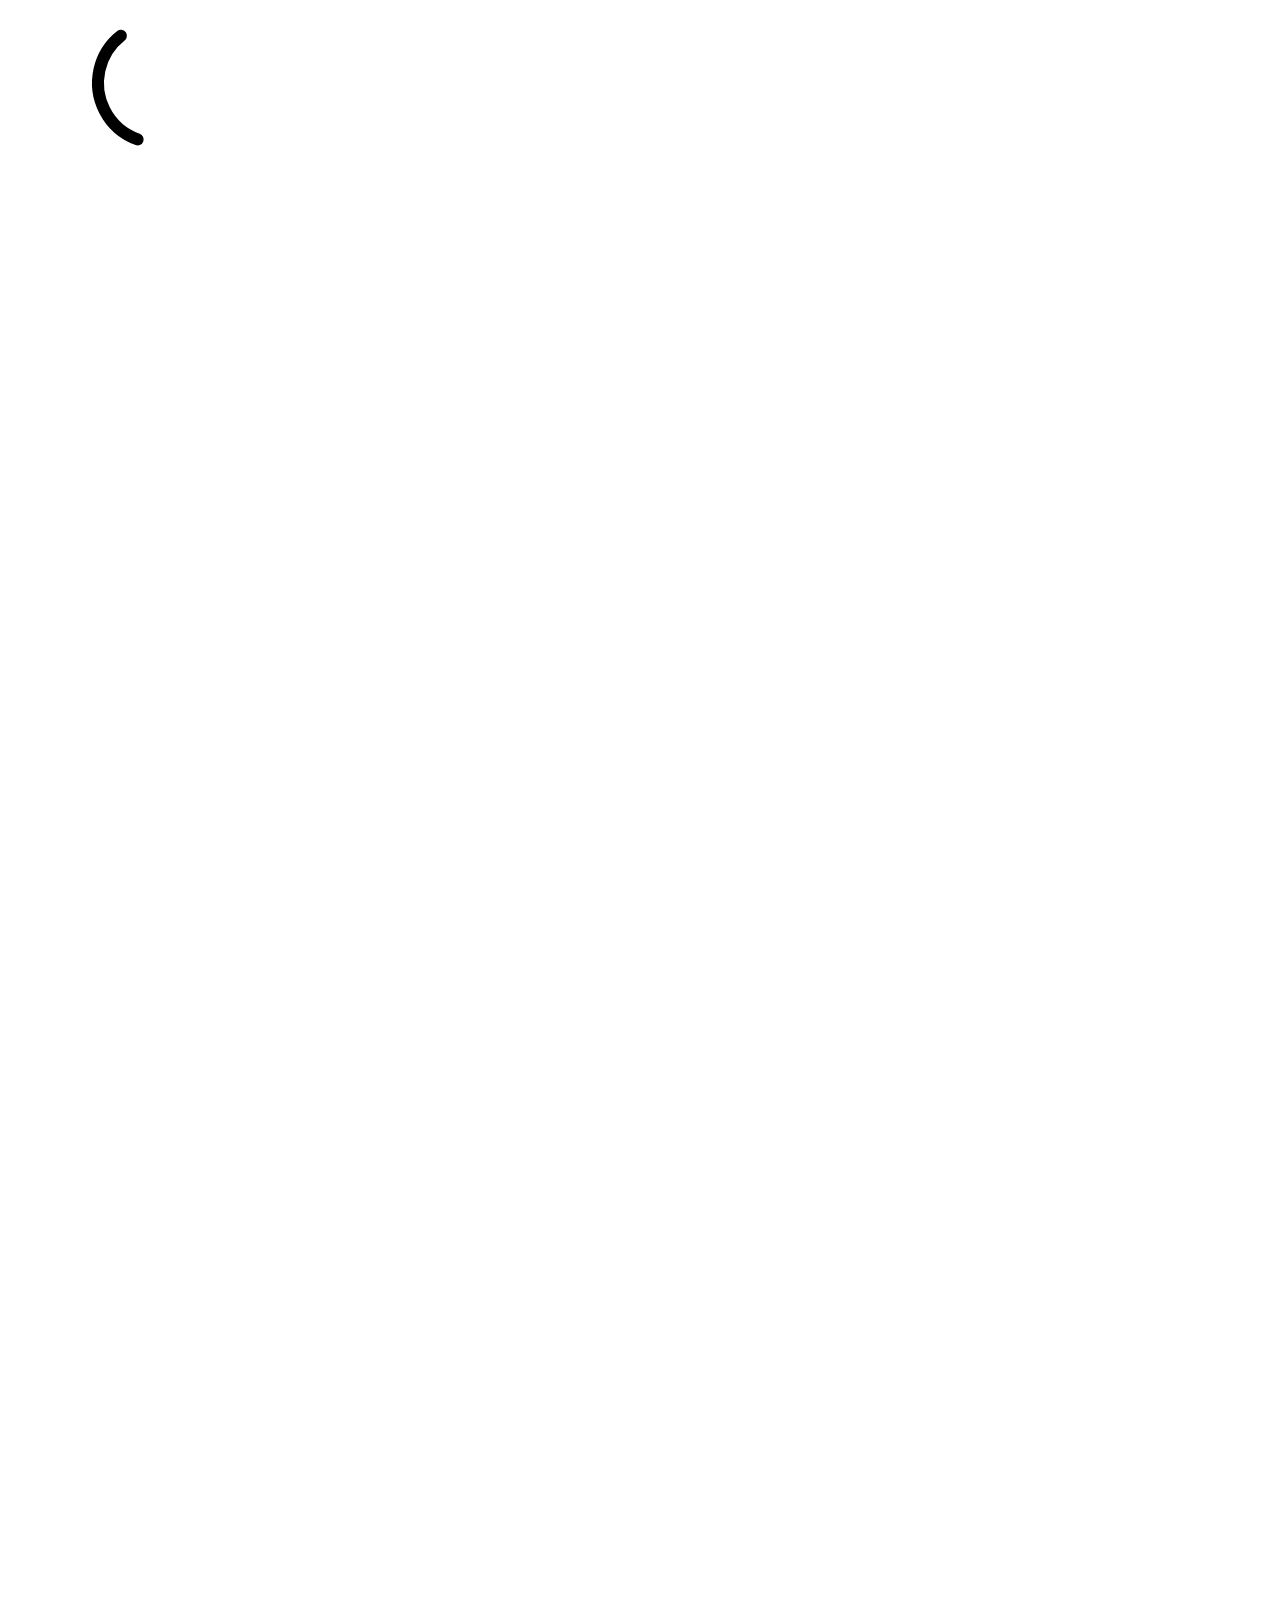
==== commit 26319331: "病毒扫描页操作控件与全站统一:扫描方式双模式自定义下拉(选择∨)换成两组按钮条,无结果=四种扫描方式、有结果=四种处理动作,扫描中按钮组隐藏只留停止,处理期间动作按钮禁用 [skip ci]" ====
--- a/Interface/templates/index.html
+++ b/Interface/templates/index.html
@@ -291,13 +291,18 @@
                             <p class="section-desc" id="progress_text" data-i18n>此選項可以選擇進階掃描方式</p>
                         </div>
                         <div class="action-group modern-action-group">
-                            <select id="scan_method_select" class="modern-select">
-                                <option value="none" selected disabled data-i18n>選擇</option>
-                                <option value="smart" data-i18n>智能掃描</option>
-                                <option value="file" data-i18n>檔案掃描</option>
-                                <option value="path" data-i18n>路徑掃描</option>
-                                <option value="full" data-i18n>全盤掃描</option>
-                            </select>
+                            <div class="action-buttons" id="scan_mode_group">
+                                <button class="action-btn modern-btn" data-scan="smart" data-i18n="scan_smart">智能掃描</button>
+                                <button class="action-btn modern-btn" data-scan="file" data-i18n="scan_file">檔案掃描</button>
+                                <button class="action-btn modern-btn" data-scan="path" data-i18n="scan_path">路徑掃描</button>
+                                <button class="action-btn modern-btn" data-scan="full" data-i18n="scan_full">全盤掃描</button>
+                            </div>
+                            <div class="action-buttons hidden" id="scan_action_group">
+                                <button class="action-btn modern-btn danger-btn" data-virus-action="delete" data-i18n="act_del">刪除</button>
+                                <button class="action-btn modern-btn" data-virus-action="ignore" data-i18n="act_ignore">忽略</button>
+                                <button class="action-btn modern-btn" data-virus-action="quarantine" data-i18n="act_quarantine">加入隔離區</button>
+                                <button class="action-btn modern-btn" data-virus-action="whitelist" data-i18n="act_white">加入白名單</button>
+                            </div>
                             <button class="action-btn modern-btn hidden" id="stop_btn" data-i18n>停止</button>
                         </div>
                     </div>
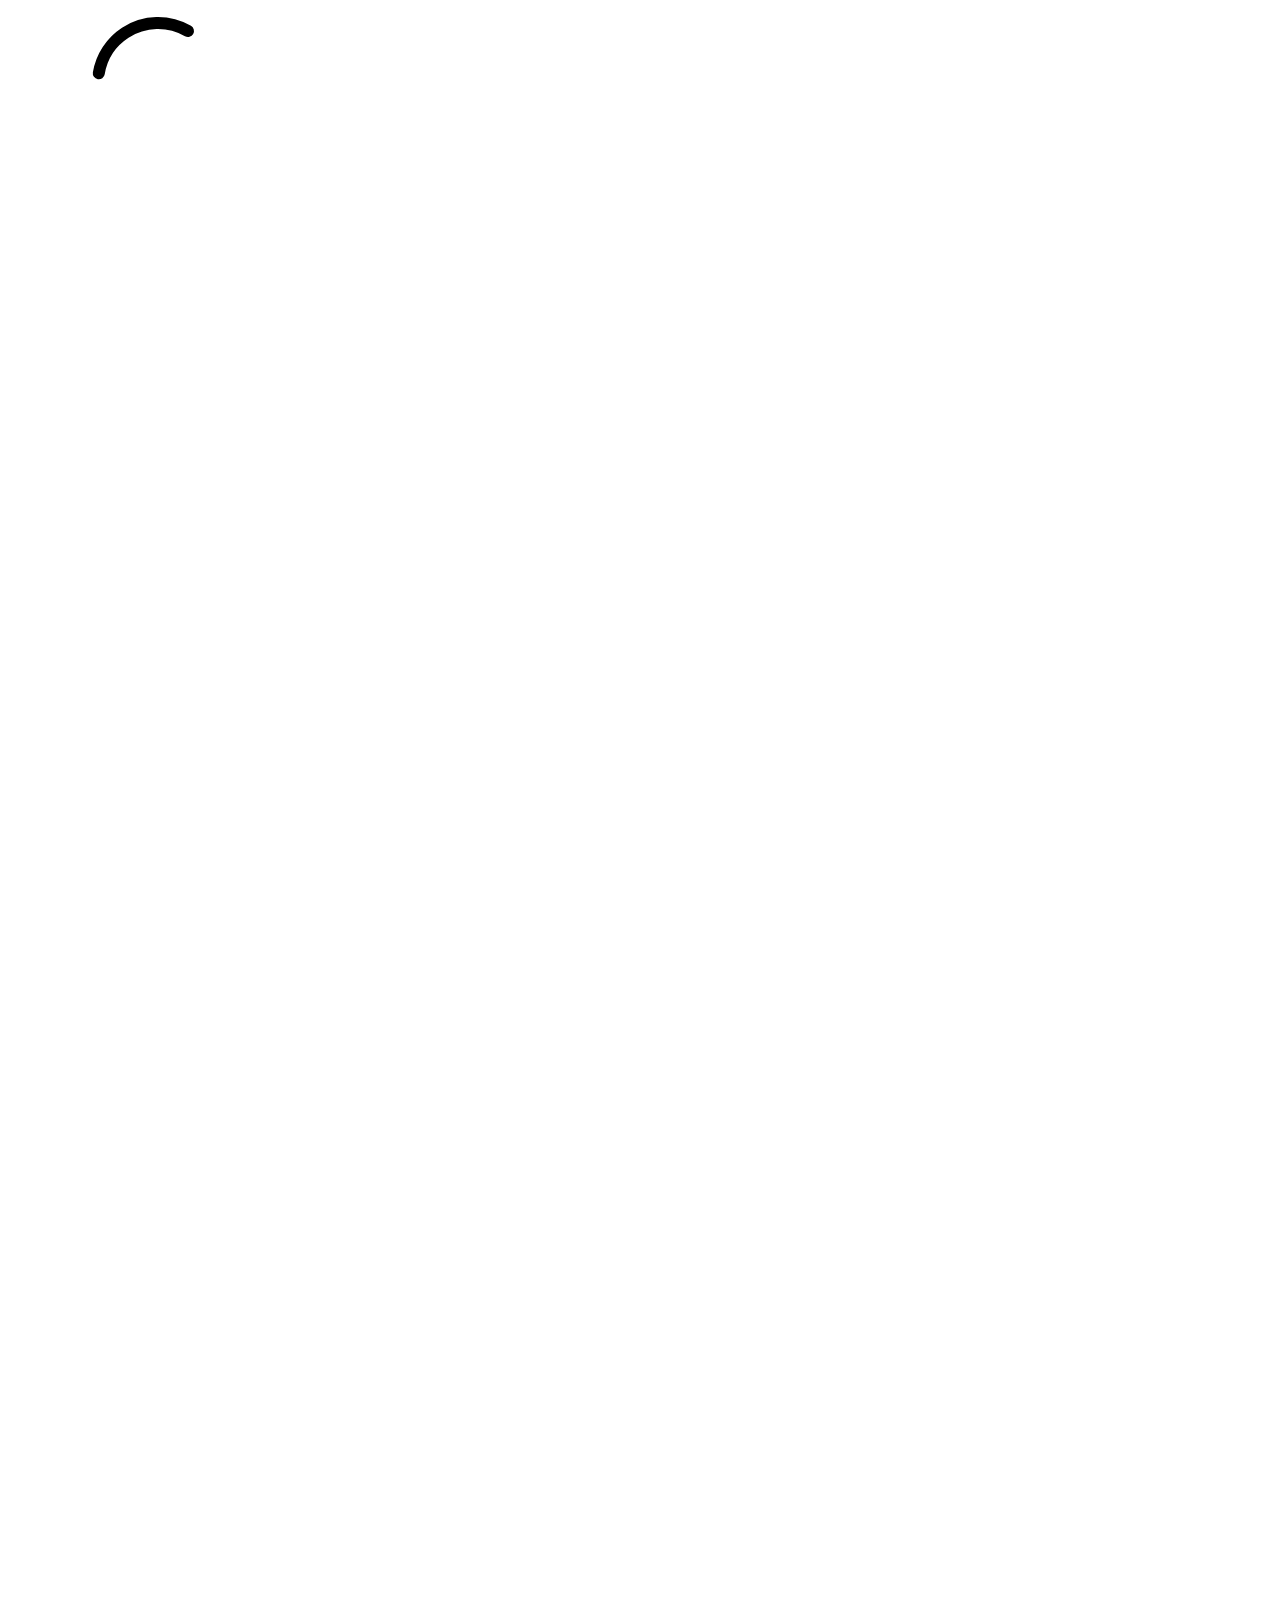
==== commit 2bc47adc: "卷影备份页布局收敛:存储占用与快照列表合并为每卷一条(盘符/创建时间/占用上限+比例条/浏览/删除行内按钮),重复的快照表格与底部操作条移除;浏览不再依赖先勾选(此前勾多个时静默无响应) [skip " ====
--- a/Interface/templates/index.html
+++ b/Interface/templates/index.html
@@ -924,19 +924,17 @@
                     <div id="shadow_storage" class="shadow-storage"></div>
 
                     <div class="shadow-path-bar hidden" id="shadow_path_bar">
+                        <button class="icon-btn" id="shadow_up_btn" title="上一級"><svg><use href="#i-chevron-left"/></svg></button>
                         <input type="text" id="shadow_path_input" spellcheck="false" placeholder="\">
-                        <button class="icon-btn" id="shadow_up_btn" title="上一級"><svg><use href="#i-chevron-left"/></svg></button>
                         <button class="action-btn modern-btn" id="shadow_go_btn" data-i18n="shadow_act_view">瀏覽</button>
                     </div>
 
-                    <div class="manage-widget flex-grow"><ul class="manage-list"></ul></div>
-
-                    <div class="shadow-footer-bar">
-                        <button class="action-btn modern-btn hidden" id="shadow_up_dir_btn" data-i18n="shadow_act_up">上一級</button>
-                        <div class="spacer"></div>
-                        <button class="action-btn modern-btn" id="shadow_browse_btn" data-i18n="shadow_act_open">瀏覽所選</button>
-                        <button class="action-btn modern-btn danger-btn hidden" id="shadow_delete_btn" data-i18n="shadow_act_delete">刪除所選快照</button>
-                        <button class="action-btn modern-btn hidden" id="shadow_restore_btn" data-i18n="shadow_act_restore">恢復勾選檔案</button>
+                    <div class="manage-widget flex-grow" id="shadow_files_widget"><ul class="manage-list"></ul></div>
+
+                    <div class="shadow-footer-bar hidden" id="shadow_files_footer">
+                        <button class="action-btn modern-btn" id="shadow_up_dir_btn" data-i18n="shadow_act_up">上一級</button>
+                        <div class="spacer"></div>
+                        <button class="action-btn modern-btn" id="shadow_restore_btn" data-i18n="shadow_act_restore">恢復勾選檔案</button>
                     </div>
                 </section>
 
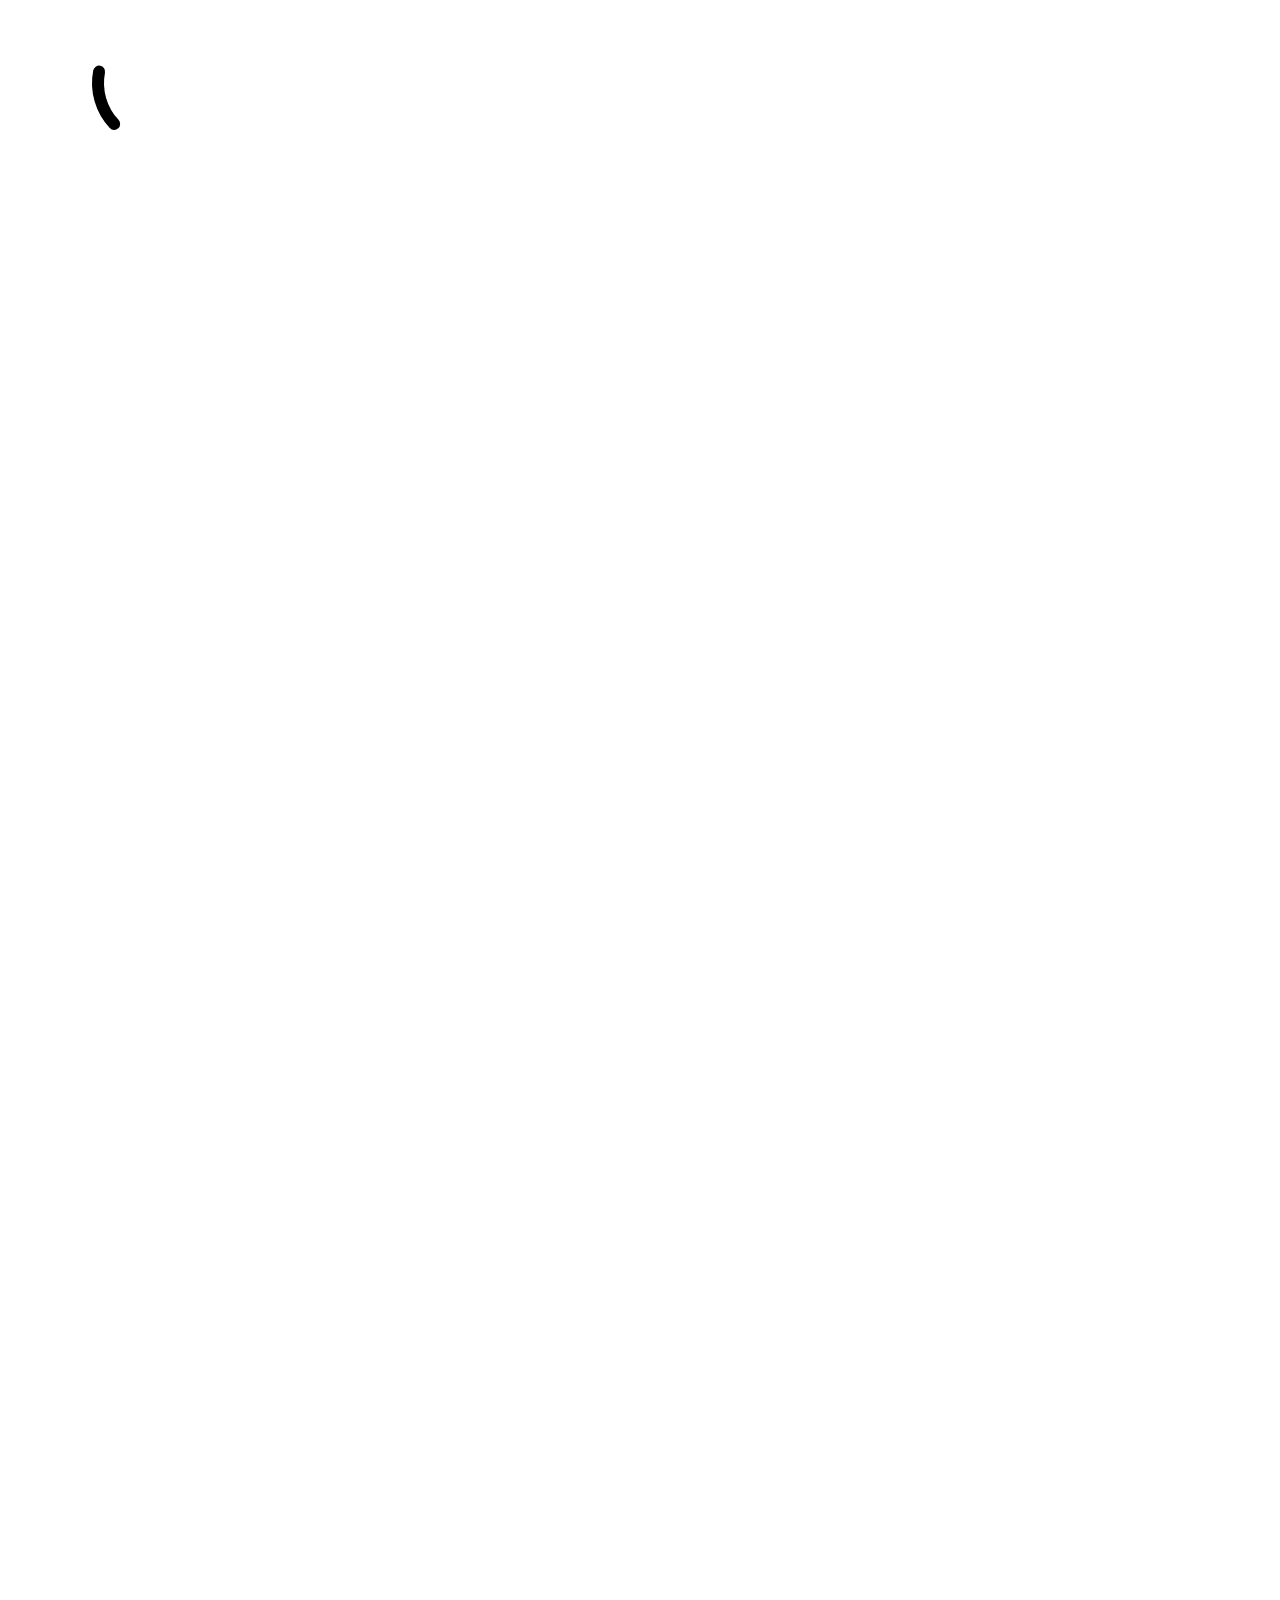
==== commit 6186d190: "卷影备份交互统一:卷列表与文件浏览合并为同一套行组件(点目录行进入,根目录点上一级即回卷列表,右上返回按钮移除);容量数据加缓存,返回时先渲染缓存后台刷新,失败保留旧值不再闪空 [skip ci]" ====
--- a/Interface/templates/index.html
+++ b/Interface/templates/index.html
@@ -915,8 +915,6 @@
                     <div class="sub-header-toolbar">
                         <button class="icon-btn" data-target="tool_window"><svg><use href="#i-chevron-left"/></svg></button>
                         <h2 data-i18n="shadow_records">卷影备份</h2>
-                        <div class="spacer"></div>
-                        <button class="action-btn modern-btn hidden" id="shadow_back_btn" data-i18n="shadow_act_back">返回快照列表</button>
                     </div>
 
                     <p class="shadow-hint" data-i18n="shadow_hint">卷影快照在檢測到批量改寫行為時自動建立,每個卷保留一份;儲存空間到達上限時,系統會自動刪除最舊的快照。</p>
@@ -929,11 +927,9 @@
                         <button class="action-btn modern-btn" id="shadow_go_btn" data-i18n="shadow_act_view">瀏覽</button>
                     </div>
 
-                    <div class="manage-widget flex-grow" id="shadow_files_widget"><ul class="manage-list"></ul></div>
+                    <div class="shadow-file-list flex-grow hidden" id="shadow_files_widget"></div>
 
                     <div class="shadow-footer-bar hidden" id="shadow_files_footer">
-                        <button class="action-btn modern-btn" id="shadow_up_dir_btn" data-i18n="shadow_act_up">上一級</button>
-                        <div class="spacer"></div>
                         <button class="action-btn modern-btn" id="shadow_restore_btn" data-i18n="shadow_act_restore">恢復勾選檔案</button>
                     </div>
                 </section>
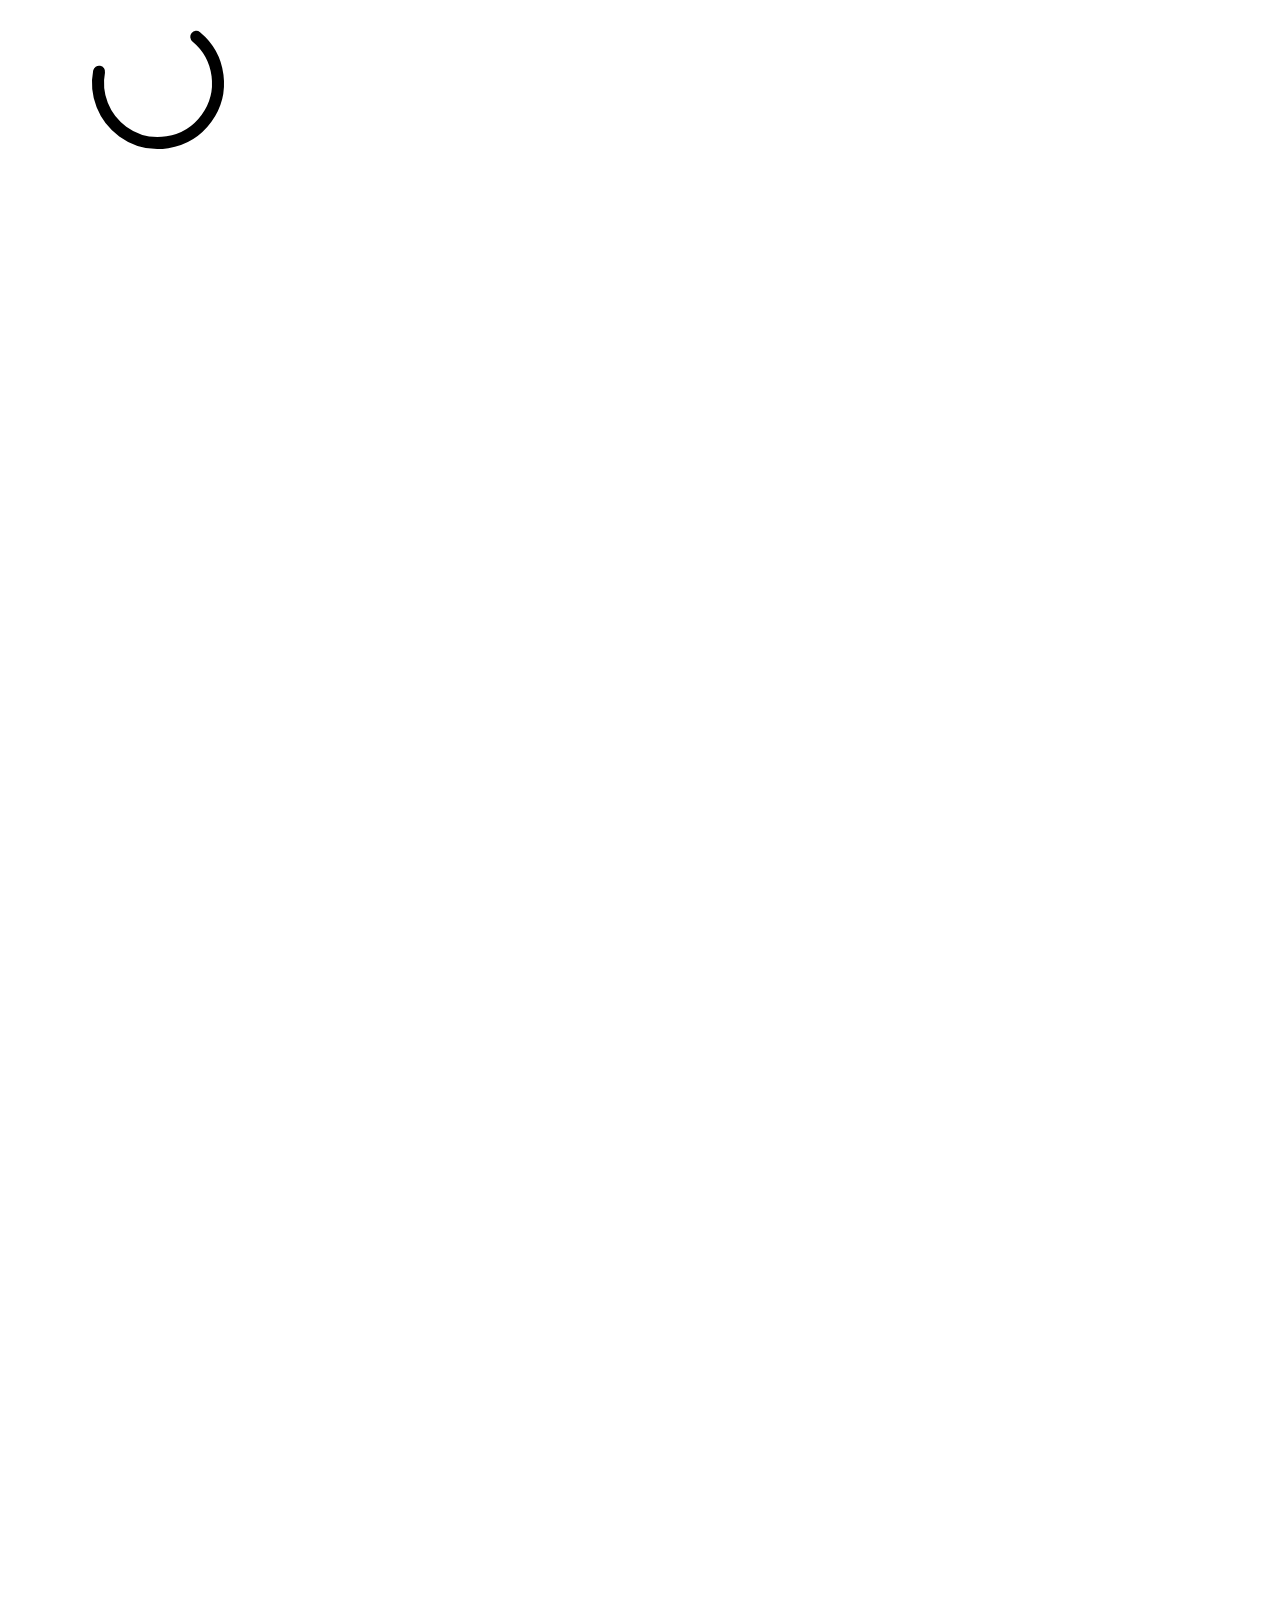
==== commit c5ae31dc: "bump v3.7.1-24:卷影多历史版本(每卷3份,策略键可调)/浏览页搜索与导航按钮分离/一级子目录上级修复/审计页一键回滚/托盘恢复聚焦框/溯源关联表 65536+probe 细分诊断(no_" ====
--- a/Interface/templates/index.html
+++ b/Interface/templates/index.html
@@ -158,6 +158,7 @@
 
   <!-- 通用 -->
   <symbol id="i-chevron-down" viewBox="0 0 24 24" fill="none" stroke="currentColor" stroke-width="var(--icon-stroke, 2)" stroke-linecap="round" stroke-linejoin="round"><polyline points="6 9 12 15 18 9"></polyline></symbol>
+  <symbol id="i-chevron-up" viewBox="0 0 24 24" fill="none" stroke="currentColor" stroke-width="var(--icon-stroke, 2)" stroke-linecap="round" stroke-linejoin="round"><polyline points="6 15 12 9 18 15"></polyline></symbol>
   <symbol id="i-folder" viewBox="0 0 24 24" fill="none" stroke="currentColor" stroke-width="var(--icon-stroke, 2)" stroke-linecap="round" stroke-linejoin="round"><path d="M3 20h16a2 2 0 0 0 2-2V9a2 2 0 0 0-2-2h-6l-2-2H5a2 2 0 0 0-2 2v11a2 2 0 0 0 2 2Z"/></symbol>
   <symbol id="i-copy" viewBox="0 0 24 24" fill="none" stroke="currentColor" stroke-width="var(--icon-stroke, 2)" stroke-linecap="round" stroke-linejoin="round"><rect x="9" y="9" width="12" height="12" rx="2"/><path d="M5 15H4a1 1 0 0 1-1-1V4a1 1 0 0 1 1-1h10a1 1 0 0 1 1 1v1"/></symbol>
   <symbol id="i-spinner" viewBox="0 0 50 50"><circle cx="25" cy="25" r="20" fill="none" stroke="currentColor" stroke-width="4" stroke-linecap="round"><animate attributeName="stroke-dasharray" values="1,150;90,150;90,150" dur="1.5s" repeatCount="indefinite"/><animate attributeName="stroke-dashoffset" values="0;-35;-124" dur="1.5s" repeatCount="indefinite"/><animateTransform attributeName="transform" type="rotate" values="0 25 25;360 25 25" dur="2s" repeatCount="indefinite"/></circle></symbol>
@@ -907,6 +908,7 @@
                         <button class="icon-btn" data-target="tool_window"><svg><use href="#i-chevron-left"/></svg></button>
                         <h2 data-i18n="audit_records">事件审计</h2>
                         <div class="spacer"></div>
+                        <button class="action-btn modern-btn danger-btn" id="audit_rollback_btn" disabled data-i18n="audit_rollback">回滚此进程</button>
                     </div>
                     <div class="manage-widget flex-grow"><ul class="manage-list"></ul></div>
                 </section>
@@ -922,14 +924,21 @@
                     <div id="shadow_storage" class="shadow-storage"></div>
 
                     <div class="shadow-path-bar hidden" id="shadow_path_bar">
-                        <button class="icon-btn" id="shadow_up_btn" title="上一級"><svg><use href="#i-chevron-left"/></svg></button>
+                        <button class="icon-btn" id="shadow_home_btn" title="返回卷列表" data-i18n-title="shadow_act_back"><svg><use href="#i-chevron-left"/></svg></button>
+                        <button class="icon-btn" id="shadow_up_btn" title="上一級"><svg><use href="#i-chevron-up"/></svg></button>
                         <input type="text" id="shadow_path_input" spellcheck="false" placeholder="\">
+                        <div class="search-box shadow-search-box">
+                            <svg><use href="#i-search"/></svg>
+                            <input type="text" id="shadow_search_input" spellcheck="false" data-i18n-placeholder="shadow_search_ph" placeholder="搜索當前目錄...">
+                        </div>
                         <button class="action-btn modern-btn" id="shadow_go_btn" data-i18n="shadow_act_view">瀏覽</button>
                     </div>
 
                     <div class="shadow-file-list flex-grow hidden" id="shadow_files_widget"></div>
 
                     <div class="shadow-footer-bar hidden" id="shadow_files_footer">
+                        <button class="action-btn modern-btn" id="shadow_up_dir_btn" data-i18n="shadow_act_up">上一級</button>
+                        <div class="spacer"></div>
                         <button class="action-btn modern-btn" id="shadow_restore_btn" data-i18n="shadow_act_restore">恢復勾選檔案</button>
                     </div>
                 </section>
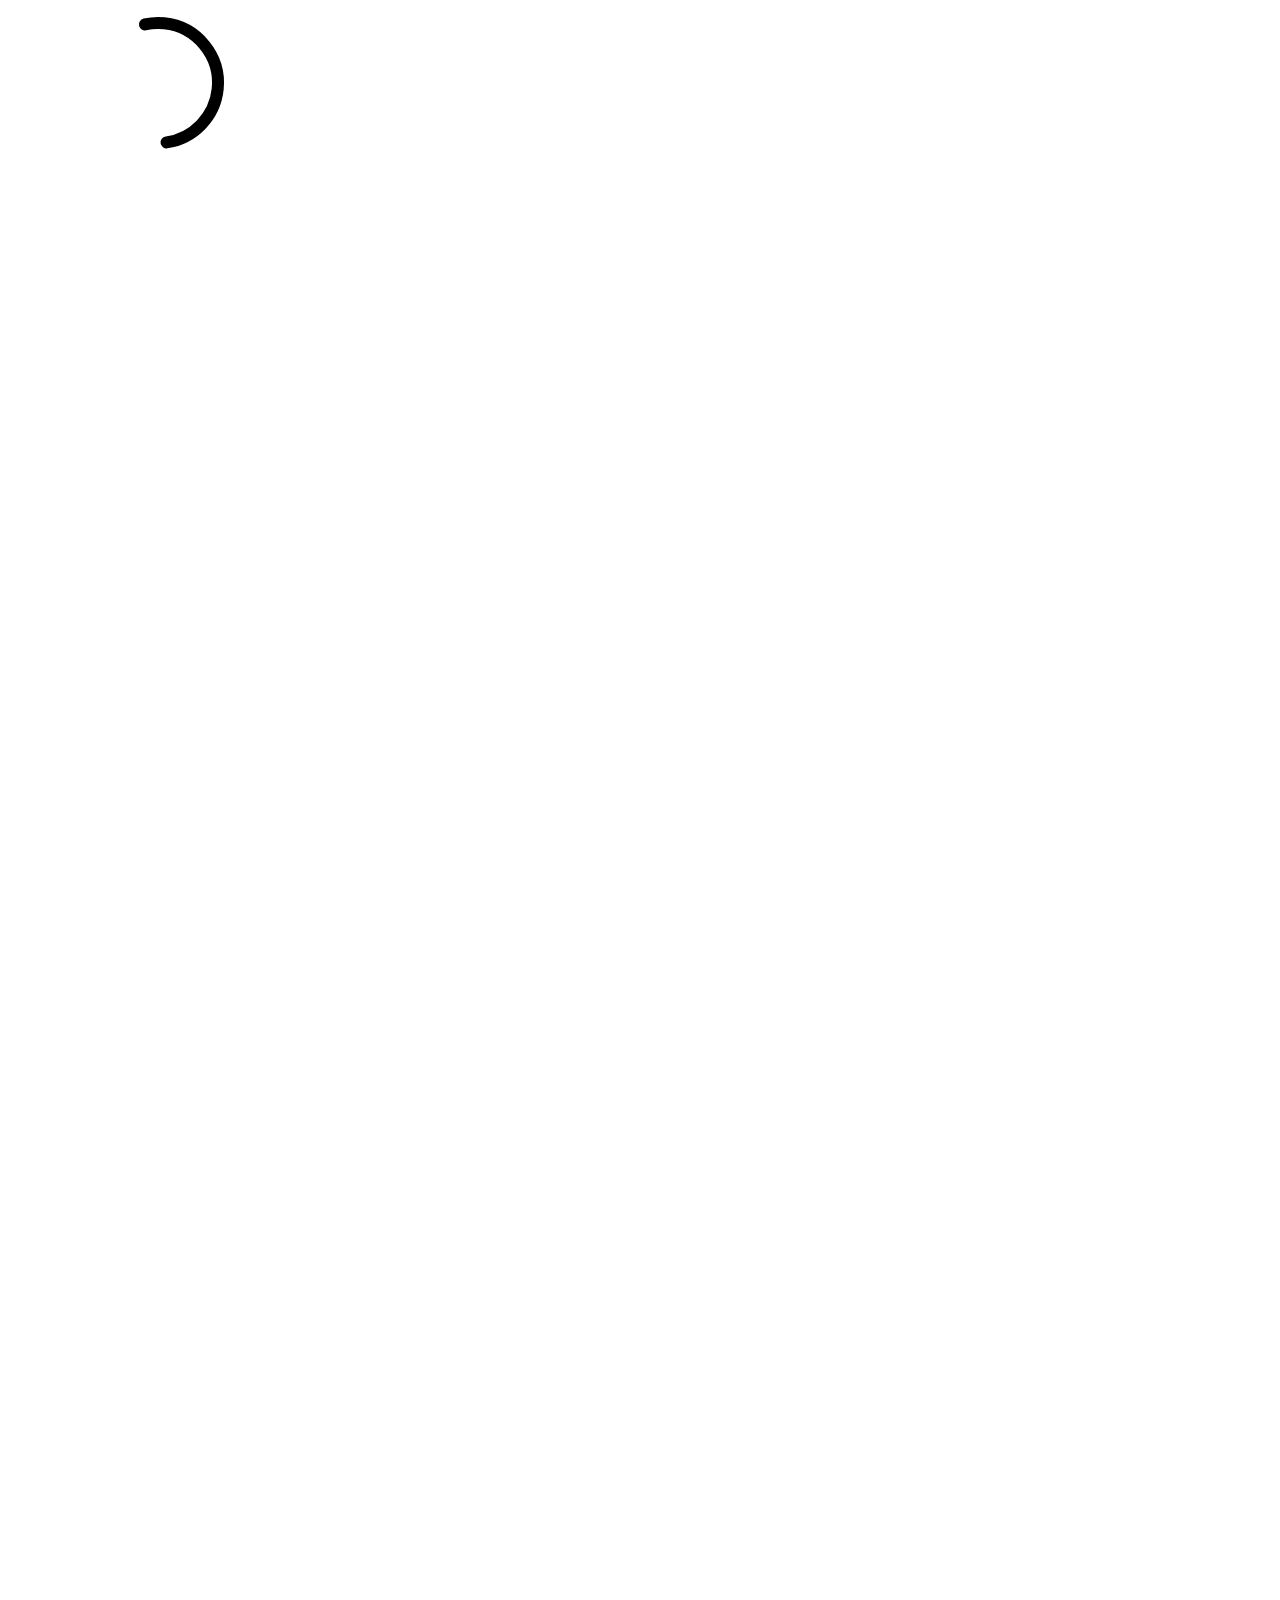
==== commit fd9ad0df: "第一批改进落地:①蜜罐文档(独立 CanaryMixin,桌面/文档布点隐藏 docx 内嵌声明,ETW 一行 fail-safe 挂钩,同进程冷却+自动回滚挂钩+补种巡检+开关)②卷影完整性轮询(在" ====
--- a/Interface/templates/index.html
+++ b/Interface/templates/index.html
@@ -368,6 +368,13 @@
                             <label class="toggle-switch"><input type="checkbox" data-config-key="behavior_defense_switch"><span class="slider"></span></label>
                         </div>
                         <div class="list-item">
+                            <svg class="item-icon" aria-hidden="true" focusable="false"><use href="#i-shield"/></svg>
+                            <div class="item-info">
+                                <h2 data-i18n="canary_title">勒索诱饵</h2><p data-i18n="canary_desc">在桌面与文档放置隐藏的诱饵文件,被勒索软件触碰时立即高置信告警;诱饵被删除会自动恢复</p>
+                            </div>
+                            <label class="toggle-switch"><input type="checkbox" checked data-config-key="canary_switch"><span class="slider"></span></label>
+                        </div>
+                        <div class="list-item">
                             <svg class="item-icon" aria-hidden="true" focusable="false"><use href="#i-monitor-check"/></svg>
                             <div class="item-info">
                                 <h2 data-i18n>系統防護</h2><p data-i18n>此選項可以實時修復系統異常</p>
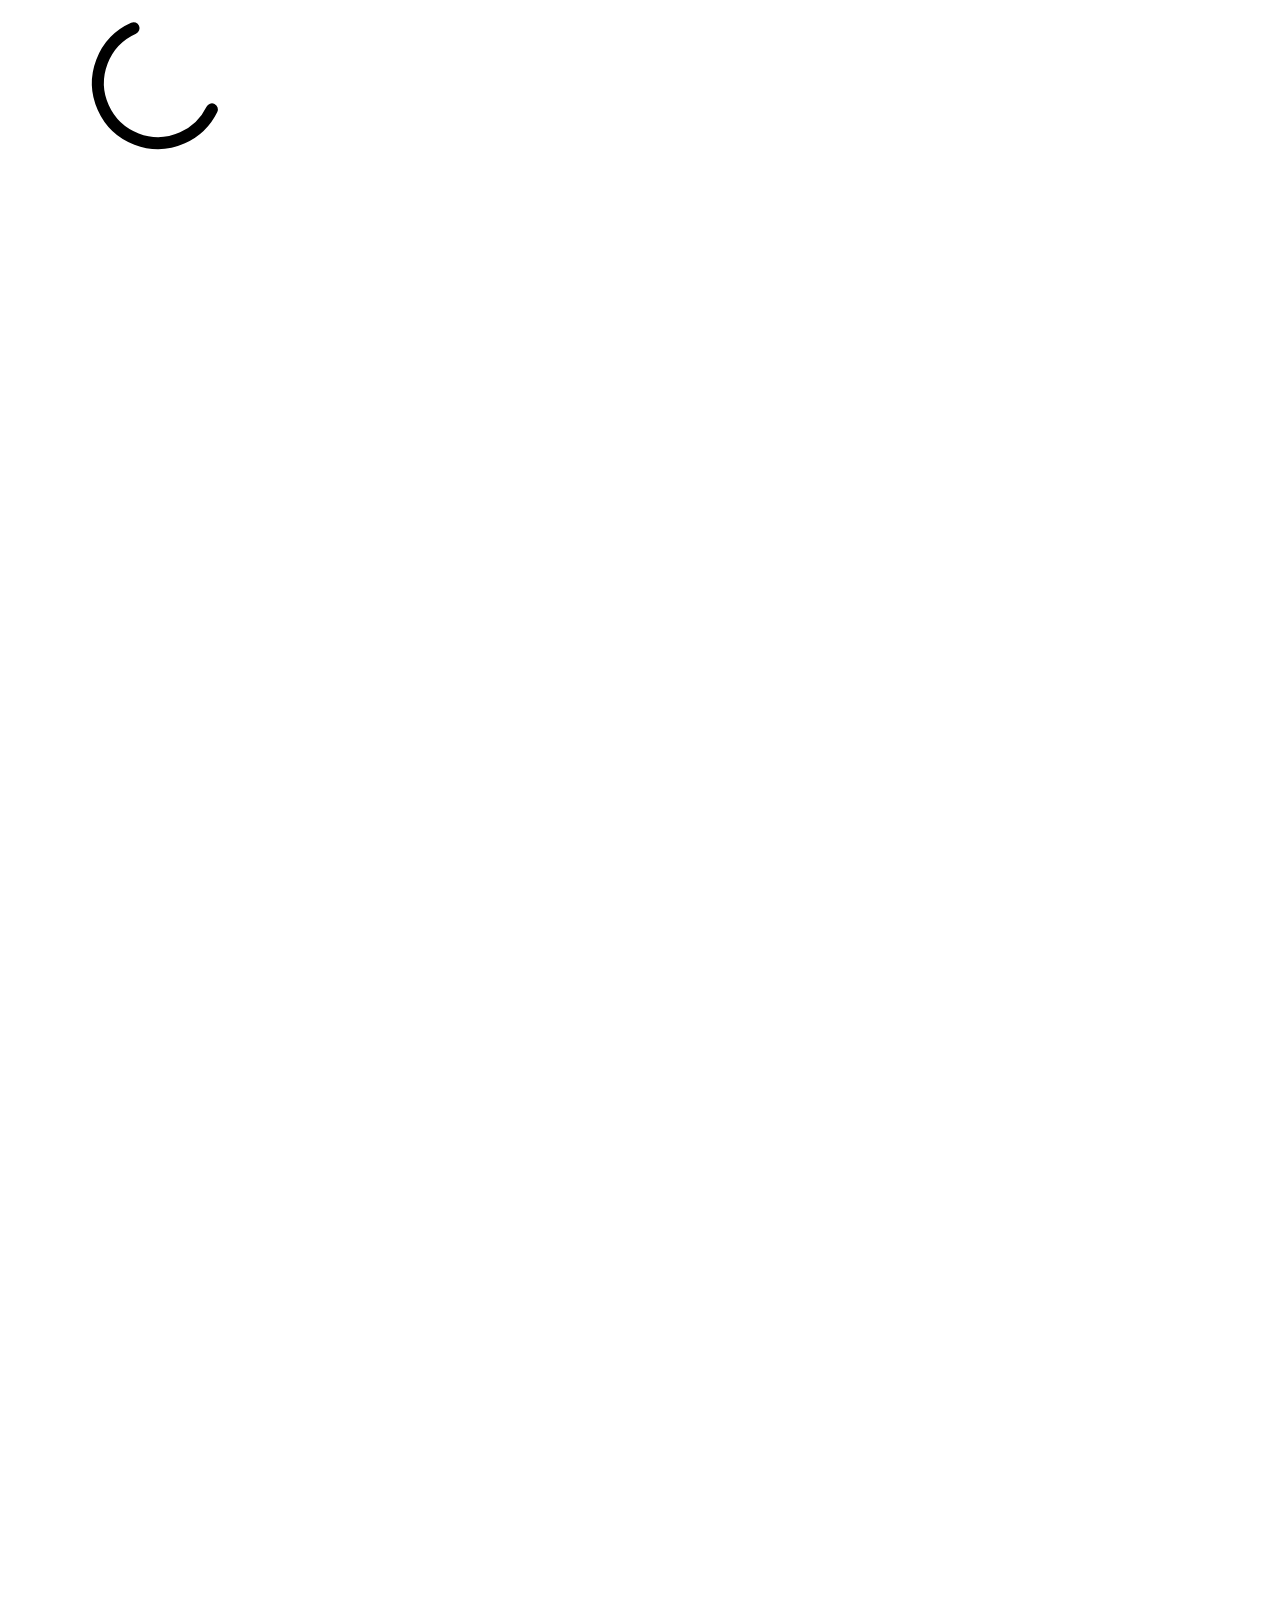
==== commit 62ed48be: "重绘智能扫描图标:放大镜镜片内嵌四角星火花表达「智能」语义,替换与普通搜索图标同形的放大镜+对勾;原事件几何废弃 [skip ci]" ====
--- a/Interface/templates/index.html
+++ b/Interface/templates/index.html
@@ -94,7 +94,7 @@
 
   <!-- 首页 -->
   <symbol id="i-shield-check" viewBox="0 0 24 24" fill="none" stroke="currentColor" stroke-width="var(--icon-stroke, 2)" stroke-linecap="round" stroke-linejoin="round"><path d="M12 22s8-4 8-10V5l-8-3-8 3v7c0 6 8 10 8 10z"/><path d="m9 12 2 2 4-4"/></symbol>
-  <symbol id="i-scan-smart" viewBox="0 0 24 24" fill="none" stroke="currentColor" stroke-width="var(--icon-stroke, 2)" stroke-linecap="round" stroke-linejoin="round"><circle cx="11" cy="11" r="7"/><path d="M16 16 20 20"/><path d="m7 11 3 3 5-5"/></symbol>
+  <symbol id="i-scan-smart" viewBox="0 0 24 24" fill="none" stroke="currentColor" stroke-width="var(--icon-stroke, 2)" stroke-linecap="round" stroke-linejoin="round"><circle cx="10.5" cy="10.5" r="7"/><path d="M15.5 15.5 20 20"/><path d="M10.5 6.8l1.2 2.5 2.5 1.2-2.5 1.2-1.2 2.5-1.2-2.5-2.5-1.2 2.5-1.2z"/></symbol>
   <symbol id="i-archive" viewBox="0 0 24 24" fill="none" stroke="currentColor" stroke-width="var(--icon-stroke, 2)" stroke-linecap="round" stroke-linejoin="round"><rect x="3" y="4" width="18" height="16" rx="2"/><path d="M3 10h18"/><path d="M12 12v5M9 14l3 3 3-3"/></symbol>
   <symbol id="i-refresh" viewBox="0 0 24 24" fill="none" stroke="currentColor" stroke-width="var(--icon-stroke, 2)" stroke-linecap="round" stroke-linejoin="round"><path d="M21 10a9 9 0 1 0-2 8M21 4v6h-6"/></symbol>
   <symbol id="i-chevron-right" viewBox="0 0 24 24" fill="none" stroke="currentColor" stroke-width="var(--icon-stroke, 2)" stroke-linecap="round" stroke-linejoin="round"><polyline points="9 18 15 12 9 6"></polyline></symbol>
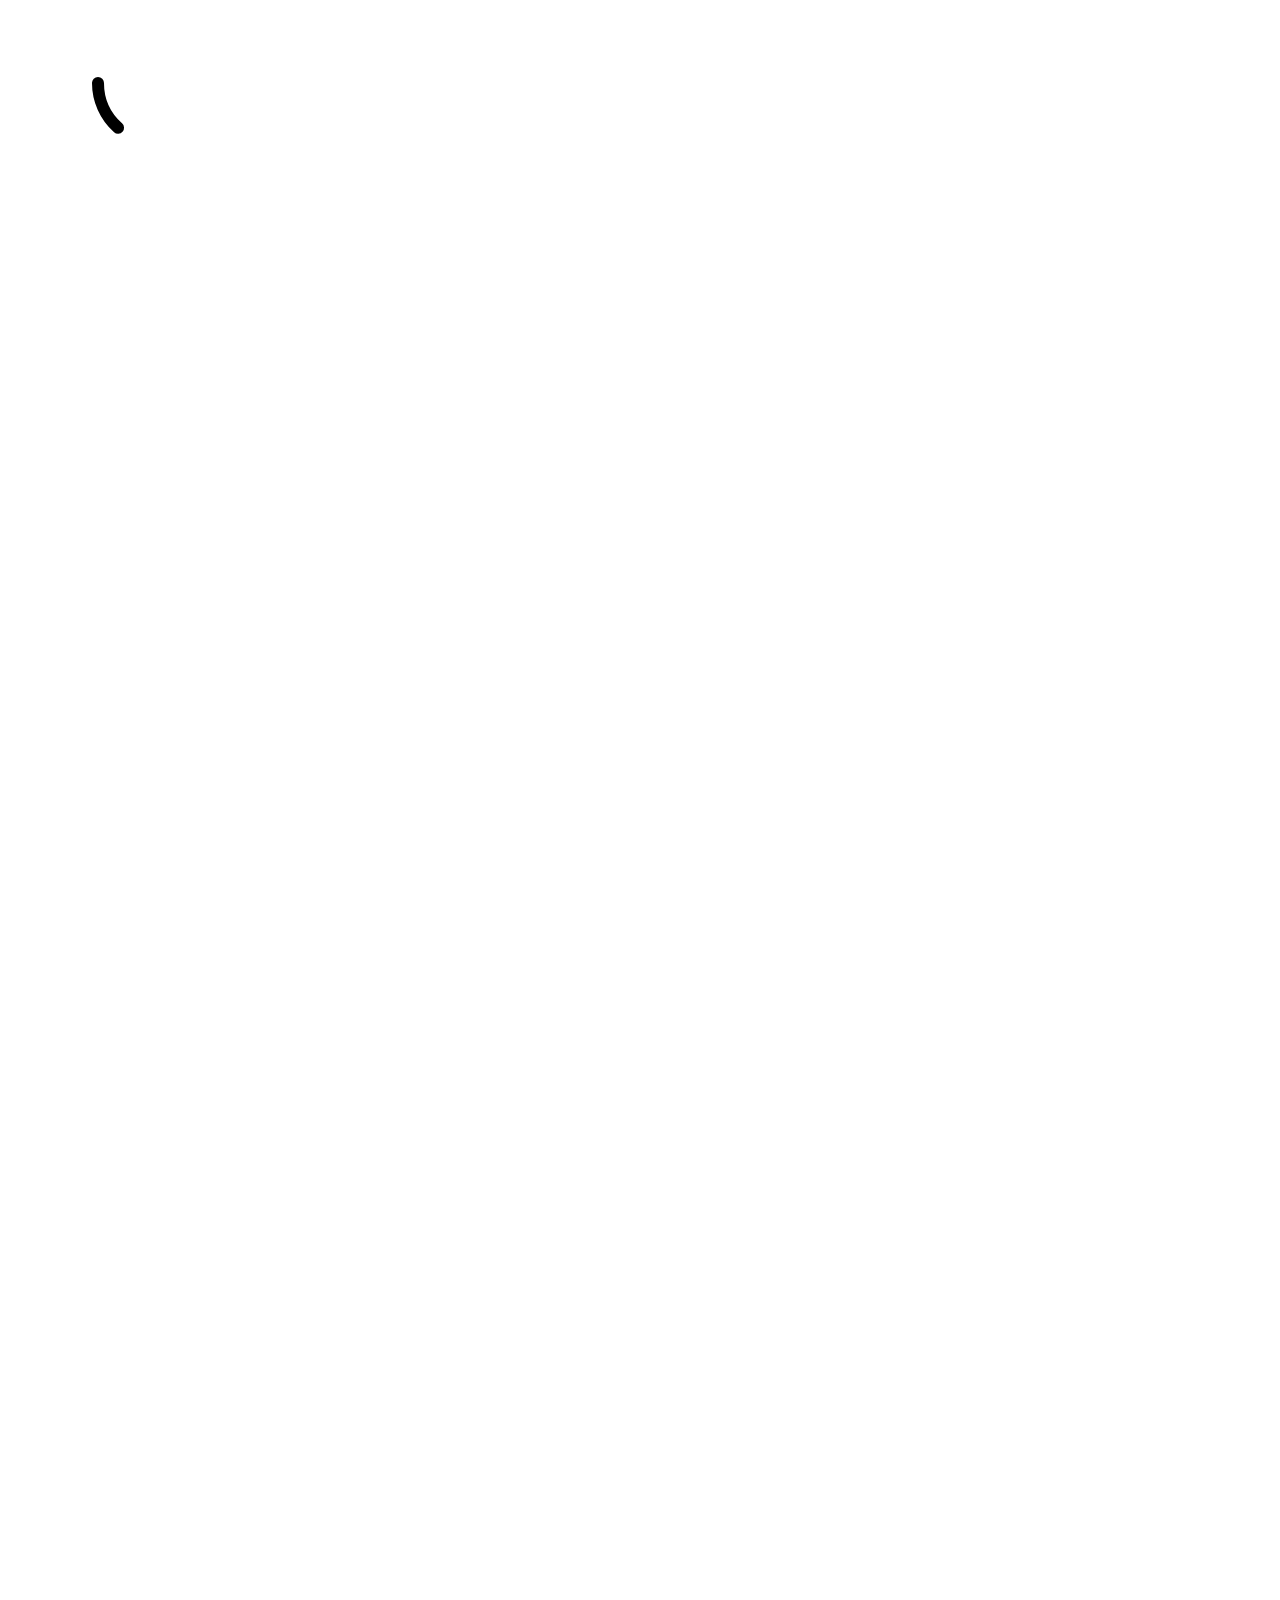
==== commit a50549f5: "发布 v3.7.1-35:卷影失账告警治理(连续三轮确认后移出台账,计数落盘不随重启重置);WindowsApps/MSIX 目录默认豁免勒索溯源与突发启发(修商店应用更新批量重写自身图标的误报);日" ====
--- a/Interface/templates/index.html
+++ b/Interface/templates/index.html
@@ -94,7 +94,16 @@
 
   <!-- 首页 -->
   <symbol id="i-shield-check" viewBox="0 0 24 24" fill="none" stroke="currentColor" stroke-width="var(--icon-stroke, 2)" stroke-linecap="round" stroke-linejoin="round"><path d="M12 22s8-4 8-10V5l-8-3-8 3v7c0 6 8 10 8 10z"/><path d="m9 12 2 2 4-4"/></symbol>
-  <symbol id="i-scan-smart" viewBox="0 0 24 24" fill="none" stroke="currentColor" stroke-width="var(--icon-stroke, 2)" stroke-linecap="round" stroke-linejoin="round"><circle cx="10.5" cy="10.5" r="7"/><path d="M15.5 15.5 20 20"/><path d="M10.5 6.8l1.2 2.5 2.5 1.2-2.5 1.2-1.2 2.5-1.2-2.5-2.5-1.2 2.5-1.2z"/></symbol>
+  <!-- 扫描取景框:四角括号(rx2.5)+ 中部扫描线。取代旧「放大镜+星」与两轮圆屏系
+       试验(v1 闭合圆+线+点=表盘感、v2 开口弧=残缺感,均经用户评审否决):
+       「取景框」是扫描/拍摄的通用母题,扫描语义最直读,四角+横线五个正交件
+       16px 全可辨,且与全站既有图标零撞形(window-x 是完整框+叉、grid 是四整格)。
+       全部坐标整数格、正交线 —— 满足文件头「锐利度铁律」,连斜线例外都不需要。
+       括号臂长 4(M9 4 / V9),rx2.5 与 i-archive 等同族;扫描线 8..16 居中,
+       与框内壁(4..20)各留 4 格。 -->
+  <symbol id="i-scan-smart" viewBox="0 0 24 24" fill="none" stroke="currentColor" stroke-width="var(--icon-stroke, 2)" stroke-linecap="round" stroke-linejoin="round"><path d="M9 4H6.5A2.5 2.5 0 0 0 4 6.5V9M15 4h2.5A2.5 2.5 0 0 1 20 6.5V9M20 15v2.5a2.5 2.5 0 0 1-2.5 2.5H15M9 20H6.5A2.5 2.5 0 0 1 4 17.5V15"/><path d="M8 12h8"/></symbol>
+
+
   <symbol id="i-archive" viewBox="0 0 24 24" fill="none" stroke="currentColor" stroke-width="var(--icon-stroke, 2)" stroke-linecap="round" stroke-linejoin="round"><rect x="3" y="4" width="18" height="16" rx="2"/><path d="M3 10h18"/><path d="M12 12v5M9 14l3 3 3-3"/></symbol>
   <symbol id="i-refresh" viewBox="0 0 24 24" fill="none" stroke="currentColor" stroke-width="var(--icon-stroke, 2)" stroke-linecap="round" stroke-linejoin="round"><path d="M21 10a9 9 0 1 0-2 8M21 4v6h-6"/></symbol>
   <symbol id="i-chevron-right" viewBox="0 0 24 24" fill="none" stroke="currentColor" stroke-width="var(--icon-stroke, 2)" stroke-linecap="round" stroke-linejoin="round"><polyline points="9 18 15 12 9 6"></polyline></symbol>
